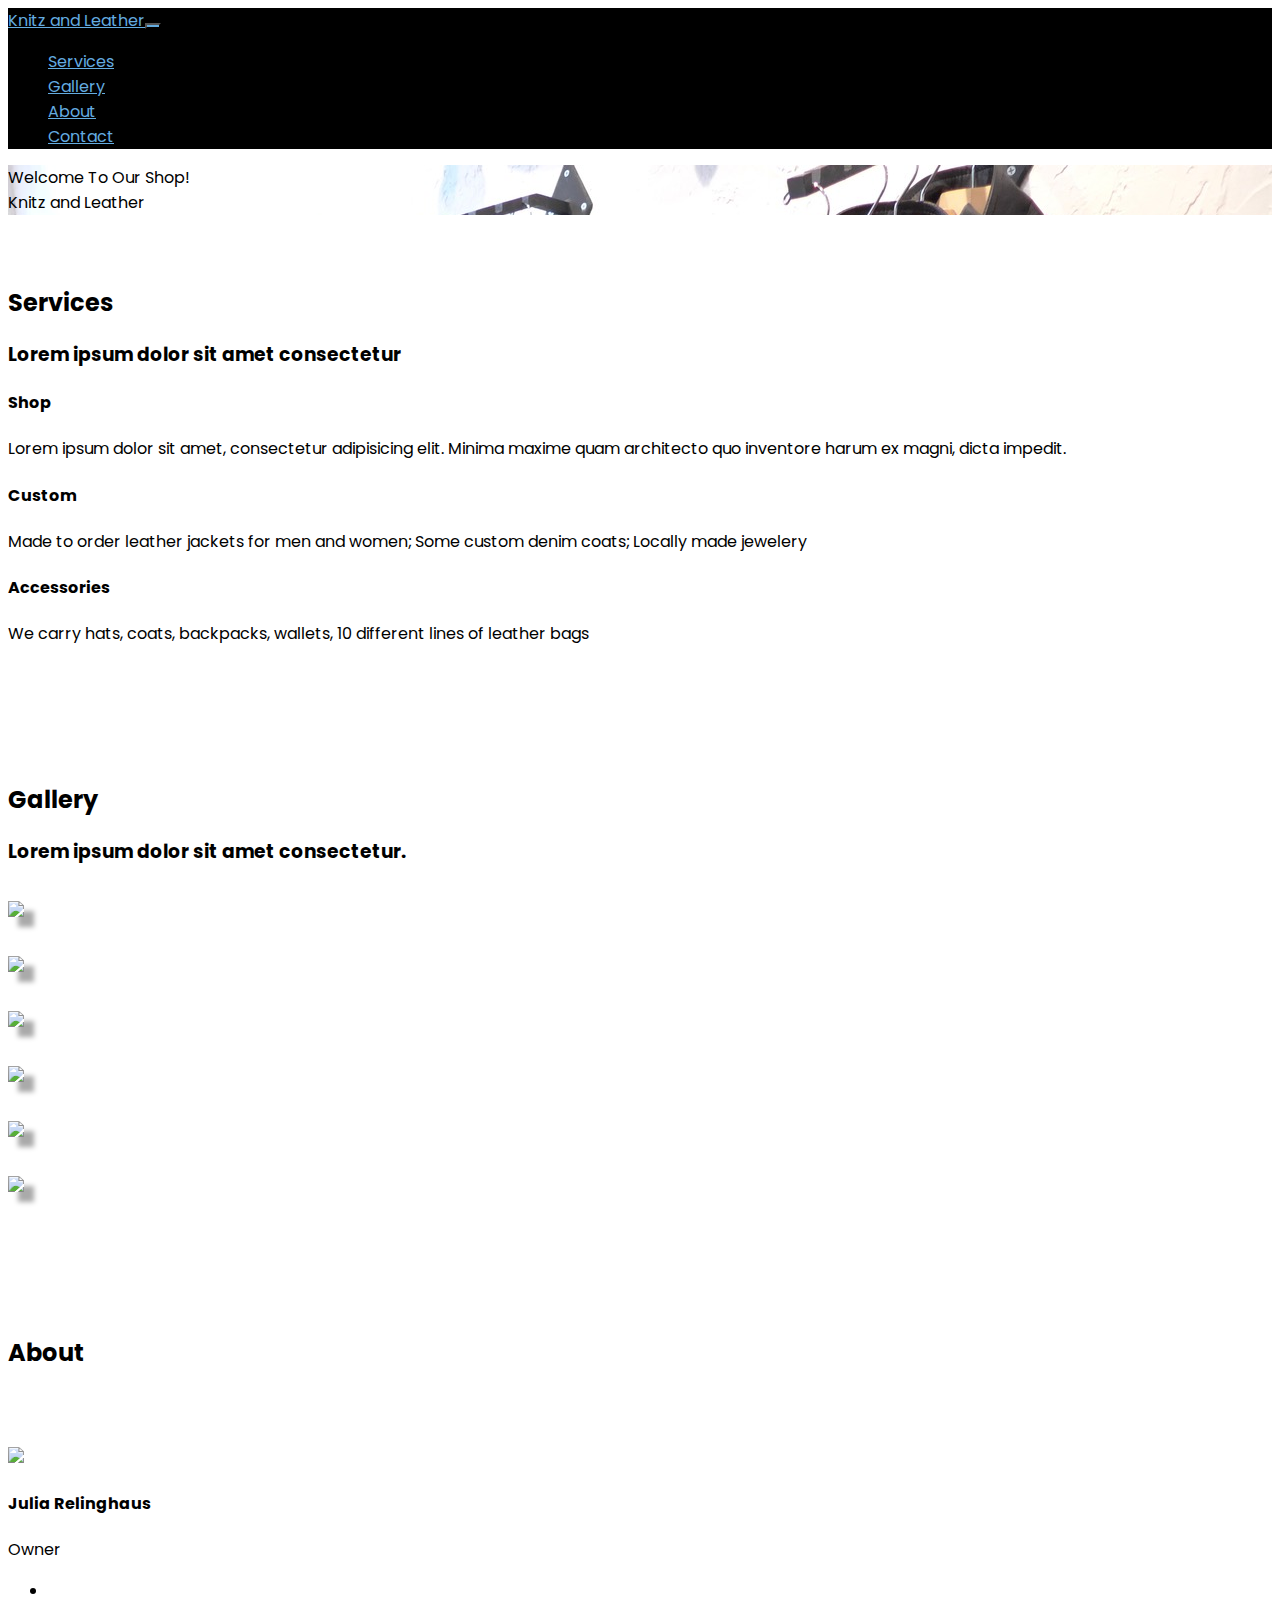
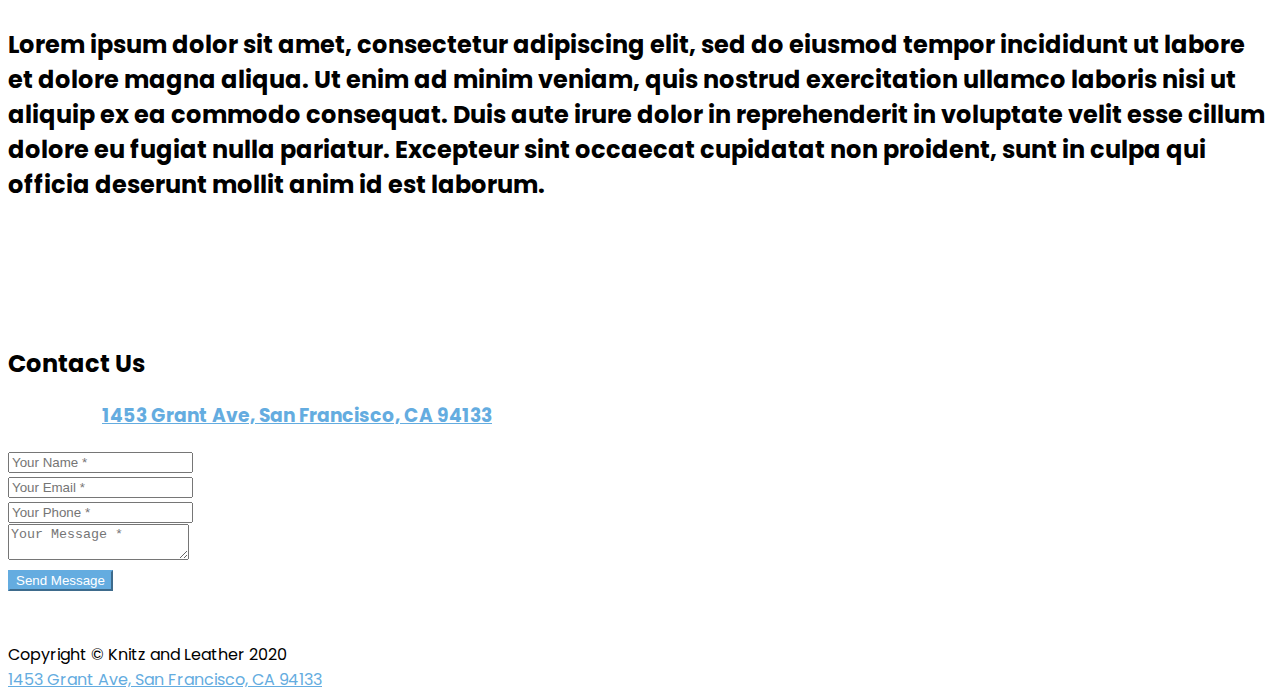
==== docs/index.html @ 7a56f204 "add margin to bottom of about section title" ====
<!DOCTYPE html>
<html>

    <head>
        <meta charset="utf-8">
        <meta name="viewport" content="width=device-width, initial-scale=1.0, shrink-to-fit=no">
        <title>Knitz and Leather</title>
        <meta name="description" content="We carry leather jackets for both men and women that are made locally. We also provide custom made
        leather jackets with a unique flare to fit your personality. Accessorize your outfit with our one of a kind knits,
        designer leather bags, jewelry pieces, and stylish clothing choices.">
        <link rel="stylesheet" href="assets/bootstrap/css/bootstrap.min.css">
        <link rel="stylesheet" href="https://fonts.googleapis.com/css?family=Montserrat:400,700">
        <link rel="stylesheet" href="https://fonts.googleapis.com/css?family=Kaushan+Script">
        <link rel="stylesheet" href="https://fonts.googleapis.com/css?family=Droid+Serif:400,700,400italic,700italic">
        <link rel="stylesheet" href="https://fonts.googleapis.com/css?family=Roboto+Slab:400,100,300,700">
        <link href="https://fonts.googleapis.com/css2?family=Poppins&display=swap" rel="stylesheet">
        <link rel="stylesheet" href="assets/fonts/font-awesome.min.css">
        <link rel="preconnect" href="https://app.snipcart.com">
        <link rel="preconnect" href="https://cdn.snipcart.com">
        <link rel="stylesheet" href="https://cdn.snipcart.com/themes/v3.0.17/default/snipcart.css" />
        <link rel="stylesheet" type="text/css" href="assets/css/style.css">
    </head>

    <body id="page-top">
        <nav class="navbar navbar-dark navbar-expand-lg fixed-top bg-dark" id="mainNav">
            <div class="container"><a class="navbar-brand" href="#page-top">Knitz and Leather</a><button data-toggle="collapse" data-target="#navbarResponsive" class="navbar-toggler navbar-toggler-right" type="button" data-toogle="collapse" aria-controls="navbarResponsive" aria-expanded="false"
                                                                                                                                                                                                                                                                                  aria-label="Toggle navigation"><i class="fa fa-bars"></i></button>
                <div class="collapse navbar-collapse" id="navbarResponsive">
                    <ul class="nav navbar-nav ml-auto text-uppercase">
                        <li class="nav-item" role="presentation"><a class="nav-link js-scroll-trigger" href="#services">Services</a></li>
                        <li class="nav-item" role="presentation"><a class="nav-link js-scroll-trigger" href="#gallery">Gallery</a></li>
                        <li class="nav-item" role="presentation"><a class="nav-link js-scroll-trigger" href="#about">About</a></li>
                        <li class="nav-item" role="presentation"><a class="nav-link js-scroll-trigger" href="#contact">Contact</a></li>
                    </ul>
                </div>
            </div>
        </nav>
        <header class="masthead" style="background-image:url('assets/img/header-bg.jpeg');">
            <div class="container">
                <div class="intro-text">
                    <div class="intro-lead-in"><span>Welcome To Our Shop!</span></div>
                    <div class="intro-heading text-uppercase"><span>Knitz and Leather</span></div>
                </div>
        </header>
        <section id="services">
            <div class="container">
                <div class="row">
                    <div class="col-lg-12 text-center">
                        <h2 class="text-uppercase section-heading">Services</h2>
                        <h3 class="text-muted section-subheading">Lorem ipsum dolor sit amet consectetur</h3>
                    </div>
                </div>
                <div class="row text-center">
                    <div class="col-md-4"><span class="fa-stack fa-4x"><i class="fa fa-circle fa-stack-2x text-primary"></i><i class="fa fa-shopping-cart fa-stack-1x fa-inverse"></i></span>
                        <h4 class="section-heading">Shop</h4>
                        <p class="text-muted">Lorem ipsum dolor sit amet, consectetur adipisicing elit. Minima maxime quam architecto quo inventore harum ex magni, dicta impedit.</p>
                    </div>
                    <div class="col-md-4"><span class="fa-stack fa-4x"><i class="fa fa-circle fa-stack-2x text-primary"></i><i class="fa fa-shopping-bag fa-stack-1x fa-inverse"></i></span>
                        <h4 class="section-heading">Custom</h4>
                        <p class="text-muted">Made to order leather jackets for men and women; Some custom denim coats; Locally made jewelery</p>
                    </div>
                    <div class="col-md-4"><span class="fa-stack fa-4x"><i class="fa fa-circle fa-stack-2x text-primary"></i><i class="fa fa-tags fa-stack-1x fa-inverse"></i></span>
                        <h4 class="section-heading">Accessories</h4>
                        <p class="text-muted">We carry hats, coats, backpacks, wallets, 10 different lines of leather bags</p>
                    </div>
                </div>
            </div>
        </section>
        <section id="gallery" class="bg-light">
            <div class="container">
                <div class="row">
                    <div class="col-lg-12 text-center">
                        <h2 class="text-uppercase section-heading">Gallery</h2>
                        <h3 class="section-subheading text-muted">Lorem ipsum dolor sit amet consectetur.</h3>
                    </div>
                </div>
                <div class="row">
                    <div class="col-sm-6 col-md-4 portfolio-item">
                        <img class="img-fluid" id="img-fluid" src="assets/img/portfolio/IMG_0991.jpeg">
                        <button 
                            class="btn add-to-cart-btn snipcart-add-item"
                            id="add-to-cart-btn"
                            data-item-id="card-holder"
                            data-item-price="27.00"
                            data-item-url="/"
                            data-item-description="Genuine leather business card holders with snap button closure and RFID blocking lining. Exterior back slip pocket. Dimensions: 4 x 2.5 x 0.5 in"
                            data-item-image="./assets/img/portfolio/IMG_0991.jpeg"
                            data-item-name="Leather Business Card Holder"
                            data-item-custom1-name="Color"
                            data-item-custom1-options="White|Black|Red|Green|Blue|Pink|Purple|Orange|Yellow|Gold">
                            Add to Cart
                        </button>
                    </div>
                    <div class="col-sm-6 col-md-4 portfolio-item">
                        <img class="img-fluid" src="assets/img/portfolio/1203952.jpg">
                    </div>
                    <div class="col-sm-6 col-md-4 portfolio-item">
                        <img class="img-fluid" src="assets/img/portfolio/1023986.jpg">
                    </div>
                    <div class="col-sm-6 col-md-4 portfolio-item">
                        <img class="img-fluid" src="assets/img/portfolio/013298.jpg">
                    </div>
                    <div class="col-sm-6 col-md-4 portfolio-item">
                        <img class="img-fluid" src="assets/img/portfolio/012936.jpg">
                    </div>
                    <div class="col-sm-6 col-md-4 portfolio-item">
                        <img class="img-fluid" src="assets/img/portfolio/102395.jpg">
                    </div>
                </div>
            </div>
        </section>
        <section id="about">
            <div class="container">
                <div class="col-lg-12 text-center">
                    <h2 class="text-uppercase" style="margin-bottom:75px">About</h2>
                </div>
                <div class="row">
                    <div class="col-sm-6" style="margin: 0 auto">
                        <div class="team-member"><img class="rounded-circle mx-auto" src="assets/img/team/julia.jpeg">
                            <h4>Julia Relinghaus</h4>
                            <p class="text-muted">Owner</p>
                            <ul class="list-inline social-buttons">
                                <li class="list-inline-item"><a href="https://www.linkedin.com/in/julia-relinghaus-62945127" target="_blank"><i class="fa fa-linkedin"></i></a></li>
                            </ul>
                        </div>
                    </div>
                    <div class="col-sm-6">
                        <div class="col-lg-12 text-center">
                            <h3 class="text-muted section-subheading about-content">Lorem ipsum dolor sit amet, consectetur adipiscing elit, sed do eiusmod tempor incididunt ut labore et dolore magna aliqua. Ut enim ad minim veniam, quis nostrud exercitation ullamco laboris nisi ut aliquip ex ea commodo consequat. Duis aute irure dolor in reprehenderit in voluptate velit esse cillum dolore eu fugiat nulla pariatur. Excepteur sint occaecat cupidatat non proident, sunt in culpa qui officia deserunt mollit anim id est laborum.</h3>
                        </div>
                    </div>
                </div>
            </div>
        </section>
        <section id="contact" style="background-image:url('assets/img/map-image.png');">
            <div class="container">
                <div class="row">
                    <div class="col-lg-12 text-center">
                        <h2 class="text-uppercase section-heading">Contact Us</h2>
                        <h3 class="section-subheading text-muted" style="color: white !important;"><b>Address:</b> <a href="https://www.google.com/maps/dir//1453+Grant+Ave,+San+Francisco,+CA+94133/@37.8003683,-122.4098619,17z/data=!4m9!4m8!1m0!1m5!1m1!1s0x808580f14f6ac537:0x7c978b16c83fb9af!2m2!1d-122.4076732!2d37.8003641!3e0" target="_blank">1453 Grant Ave, San Francisco, CA 94133</a></h3>
                    </div>
                </div>
                <div class="row">
                    <div class="col-lg-12">
                        <form id="contactForm" name="contactForm" novalidate="novalidate">
                            <div class="form-row">
                                <div class="col col-md-6">
                                    <div class="form-group"><input class="form-control" type="text" id="name" placeholder="Your Name *" required=""><small class="form-text text-danger flex-grow-1 help-block lead"></small></div>
                                    <div class="form-group"><input class="form-control" type="email" id="email" placeholder="Your Email *" required=""><small class="form-text text-danger help-block lead"></small></div>
                                    <div class="form-group"><input class="form-control" type="tel" placeholder="Your Phone *" required=""><small class="form-text text-danger help-block lead"></small></div>
                                </div>
                                <div class="col-md-6">
                                    <div class="form-group"><textarea class="form-control" id="message" placeholder="Your Message *" required=""></textarea><small class="form-text text-danger help-block lead"></small></div>
                                </div>
                                <div class="col">
                                    <div class="clearfix"></div>
                                </div>
                                <div class="col-lg-12 text-center">
                                    <div id="success"></div><button class="btn btn-primary btn-xl text-uppercase" id="sendMessageButton" type="submit">Send Message</button></div>
                            </div>
                        </form>
                    </div>
                </div>
            </div>
        </section>
        <footer>
            <div class="container">
                <div class="col-md-4" style="margin: 0 auto"><span class="copyright">Copyright&nbsp;© Knitz and Leather 2020 <br> <a href="https://www.google.com/maps/dir//1453+Grant+Ave,+San+Francisco,+CA+94133/@37.8003683,-122.4098619,17z/data=!4m9!4m8!1m0!1m5!1m1!1s0x808580f14f6ac537:0x7c978b16c83fb9af!2m2!1d-122.4076732!2d37.8003641!3e0" target="_blank">1453 Grant Ave, San Francisco, CA 94133</a></span></div>
            </div>
        </footer>
        <script>
            var btn = document.getElementById('add-to-cart-btn');
            var img = document.getElementById('img-fluid');

            btn.onmouseover = function(e) {
                img.style.opacity = '0.5';
            }
            btn.onmouseout = function(d) {
                img.style.opacity = '1';
            }
            img.onmouseover = function(e) {
                img.style.opacity = '0.5';
            }
            img.onmouseout = function(e) {
                img.style.opacity = '1';
            }
        </script>
        <script src="assets/js/jquery.min.js"></script>
        <script src="assets/bootstrap/js/bootstrap.min.js"></script>
        <script src="https://cdnjs.cloudflare.com/ajax/libs/jquery-easing/1.4.1/jquery.easing.min.js"></script>
        <script src="assets/js/agency.js"></script>

        <div hidden id="snipcart" data-api-key="MjA4MzViN2UtNzg0NS00YmExLTlmMzgtNWJlMDFiZjgzMjM0NjM3Mjk4MzU3ODkyMTAxODIw"></div>
        <script src="https://cdn.snipcart.com/themes/v3.0.17/default/snipcart.js"></script>
    </body>

</html>
---- docs/assets/css/style.css ----
html, body {
    font-family: 'Poppins', sans-serif !important;
}

a {
    color: #64ace0;
}

a:hover {
    color: #64ace0;
}

h1, h2, h3, h4, h5, h6, h1 a, h2 a, h3 a, h4 a, h5 a, h6 a, span {
    font-family: 'Poppins', sans-serif !important;
}

section {
    padding: 50px 0 !important;
}

.navbar {
    background-color: black !important;
}

.navbar-brand {
    font-family: 'Poppins', sans-serif !important;
    color: #64ace0 !important;
}

.navbar-toggler {
    background-color: #64ace0 !important;
}

.nav-link:hover {
    color: #64ace0 !important;
}

.navbar-dark .navbar-nav .active > .nav-link, .navbar-dark .navbar-nav .nav-link.active, .navbar-dark .navbar-nav .nav-link.show, .navbar-dark .navbar-nav .show > .nav-link {
    color: #64ace0 !important;
}

.text-primary  {
    color: #64ace0 !important;
}

.btn {
    background-color: #64ace0 !important;
    border-color: #64ace0 !important;
    color: white !important;
}

.btn:hover {
    background-color: #64ace0 !important;
    border-color: #64ace0 !important;
    color: white !important;
}

.btn:active {
    background-color: #64ace0 !important;
    border-color: #64ace0 !important;
}

.img-fluid {
    margin: 1rem 0 !important;
    box-shadow: 10px 10px 5px #aaaaaa;
}

.img-fluid:hover {
    opacity: 0.5;
}

.portfolio-item button {
    display: none;
    position: absolute;
    top: 50%;
    left: 50%;
    transform: translate(-50%, -50%);
    -ms-transform: translate(-50%, -50%);
    background-color: #555;
    color: white;
    font-size: 16px;
    padding: 12px 24px;
    border: none;
    cursor: pointer;
    border-radius: 5px;
}

.portfolio-item button:hover ~ .img-fluid {
    opacity: 0.5;
}

.img-fluid:hover ~ .add-to-cart-btn, .add-to-cart-btn:hover {
    display: inline-block;
}

.timeline-image {
    background-color: #64ace0 !important;
    border-color: #64ace0 !important;
}

.about-content {
    font-size: 1.5rem !important;
    font-style: normal !important;
}

.team-member {
    margin-bottom: 0 !important;
}

ul.social-buttons li a:active, ul.social-buttons li a:focus, ul.social-buttons li a:hover {
    background-color: #64ace0 !important;
}

::-webkit-scrollbar {
    width: 10px;
}

::-webkit-scrollbar-track {
    background: #f1f1f1;
}

::-webkit-scrollbar-thumb {
    background: #64ace0;
}

::-webkit-scrollbar-thumb:hover {
    background: #64ace0;
}

::selection {
    background-color: #64ace0 !important;
}
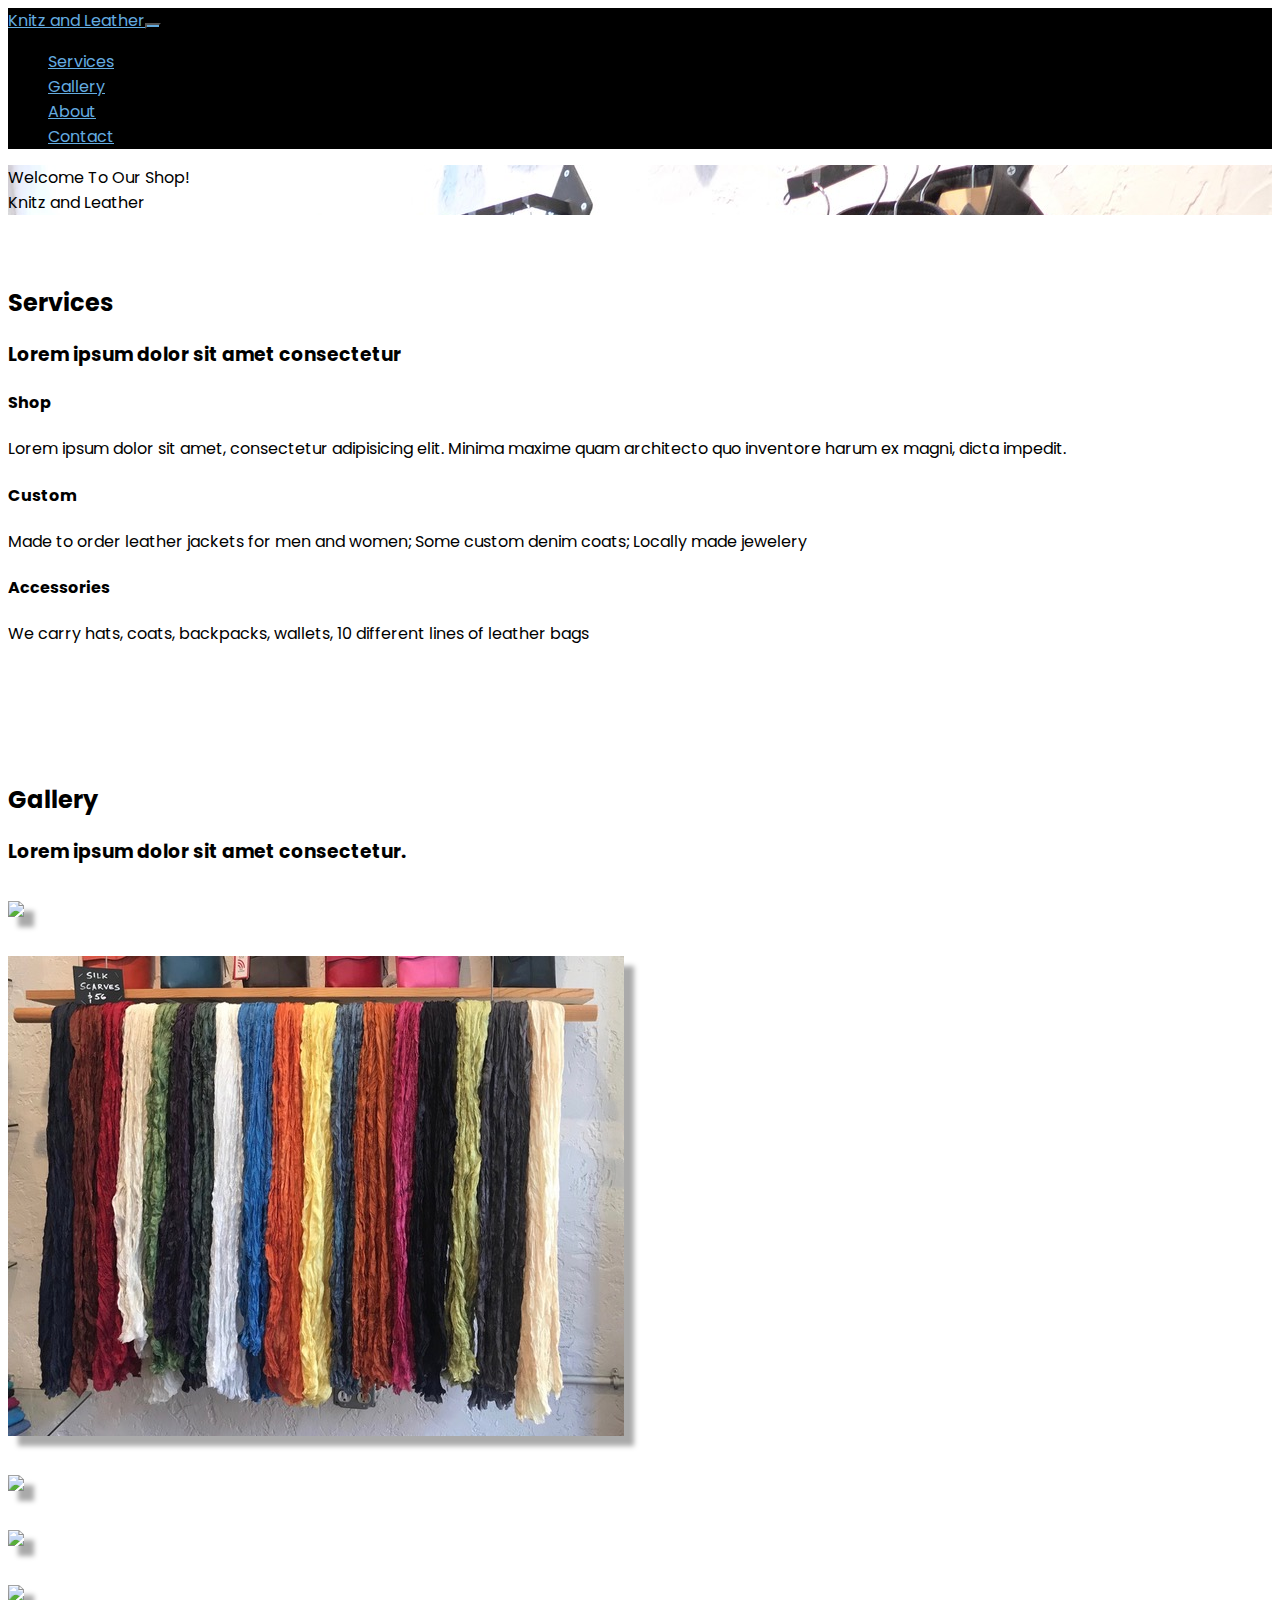
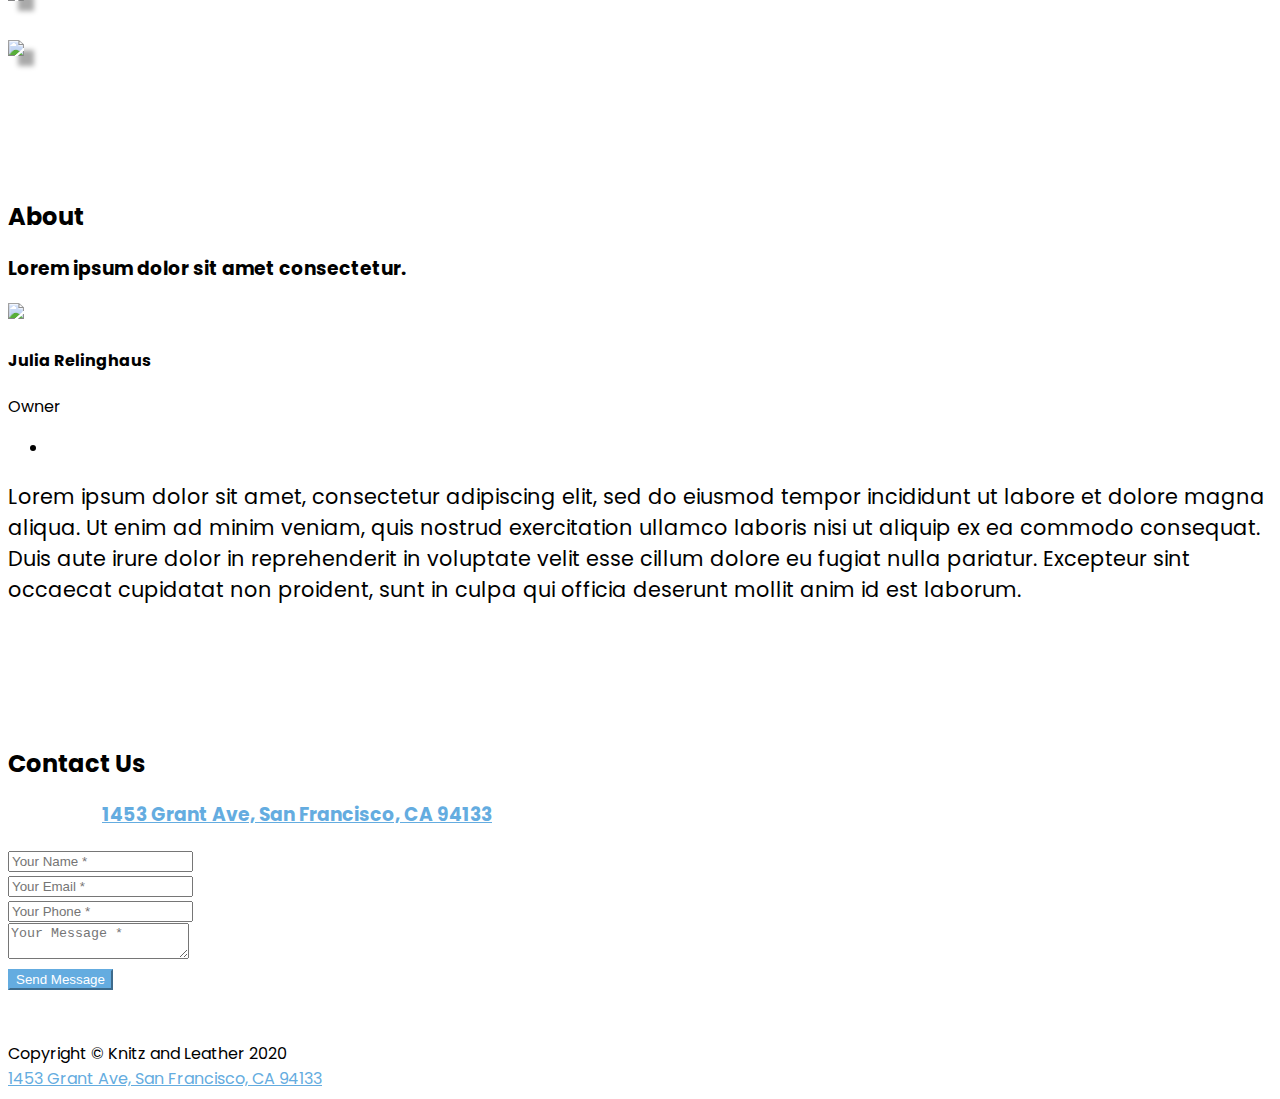
==== commit 73700697: "customize snipcart item" ====
--- a/docs/index.html
+++ b/docs/index.html
@@ -92,7 +92,20 @@
                         </button>
                     </div>
                     <div class="col-sm-6 col-md-4 portfolio-item">
-                        <img class="img-fluid" src="assets/img/portfolio/1203952.jpg">
+                        <img class="img-fluid" id="img-fluid" src="assets/img/portfolio/IMG_1122.jpeg">
+                        <button 
+                            class="btn add-to-cart-btn snipcart-add-item"
+                            id="add-to-cart-btn"
+                            data-item-id="scarf"
+                            data-item-price="56.00"
+                            data-item-url="/"
+                            data-item-description=""
+                            data-item-image="./assets/img/portfolio/IMG_1122.jpeg"
+                            data-item-name="Hand Dyed Silk Scarves"
+                            data-item-custom1-name="Color"
+                            data-item-custom1-options="White|Black|Red|Green|Blue|Pink|Purple|Orange|Yellow">
+                            Add to Cart
+                        </button>
                     </div>
                     <div class="col-sm-6 col-md-4 portfolio-item">
                         <img class="img-fluid" src="assets/img/portfolio/1023986.jpg">
@@ -112,7 +125,8 @@
         <section id="about">
             <div class="container">
                 <div class="col-lg-12 text-center">
-                    <h2 class="text-uppercase" style="margin-bottom:75px">About</h2>
+                    <h2 class="text-uppercase section-heading">About</h2>
+                    <h3 class="section-subheading text-muted">Lorem ipsum dolor sit amet consectetur.</h3>
                 </div>
                 <div class="row">
                     <div class="col-sm-6" style="margin: 0 auto">
@@ -126,7 +140,7 @@
                     </div>
                     <div class="col-sm-6">
                         <div class="col-lg-12 text-center">
-                            <h3 class="text-muted section-subheading about-content">Lorem ipsum dolor sit amet, consectetur adipiscing elit, sed do eiusmod tempor incididunt ut labore et dolore magna aliqua. Ut enim ad minim veniam, quis nostrud exercitation ullamco laboris nisi ut aliquip ex ea commodo consequat. Duis aute irure dolor in reprehenderit in voluptate velit esse cillum dolore eu fugiat nulla pariatur. Excepteur sint occaecat cupidatat non proident, sunt in culpa qui officia deserunt mollit anim id est laborum.</h3>
+                            <h3 class="about-content">Lorem ipsum dolor sit amet, consectetur adipiscing elit, sed do eiusmod tempor incididunt ut labore et dolore magna aliqua. Ut enim ad minim veniam, quis nostrud exercitation ullamco laboris nisi ut aliquip ex ea commodo consequat. Duis aute irure dolor in reprehenderit in voluptate velit esse cillum dolore eu fugiat nulla pariatur. Excepteur sint occaecat cupidatat non proident, sunt in culpa qui officia deserunt mollit anim id est laborum.</h3>
                         </div>
                     </div>
                 </div>
--- a/docs/assets/css/style.css
+++ b/docs/assets/css/style.css
@@ -99,12 +99,9 @@
 }
 
 .about-content {
-    font-size: 1.5rem !important;
-    font-style: normal !important;
-}
-
-.team-member {
-    margin-bottom: 0 !important;
+    font-size: 1.3rem;
+    font-style: normal;
+    font-weight: normal;
 }
 
 ul.social-buttons li a:active, ul.social-buttons li a:focus, ul.social-buttons li a:hover {
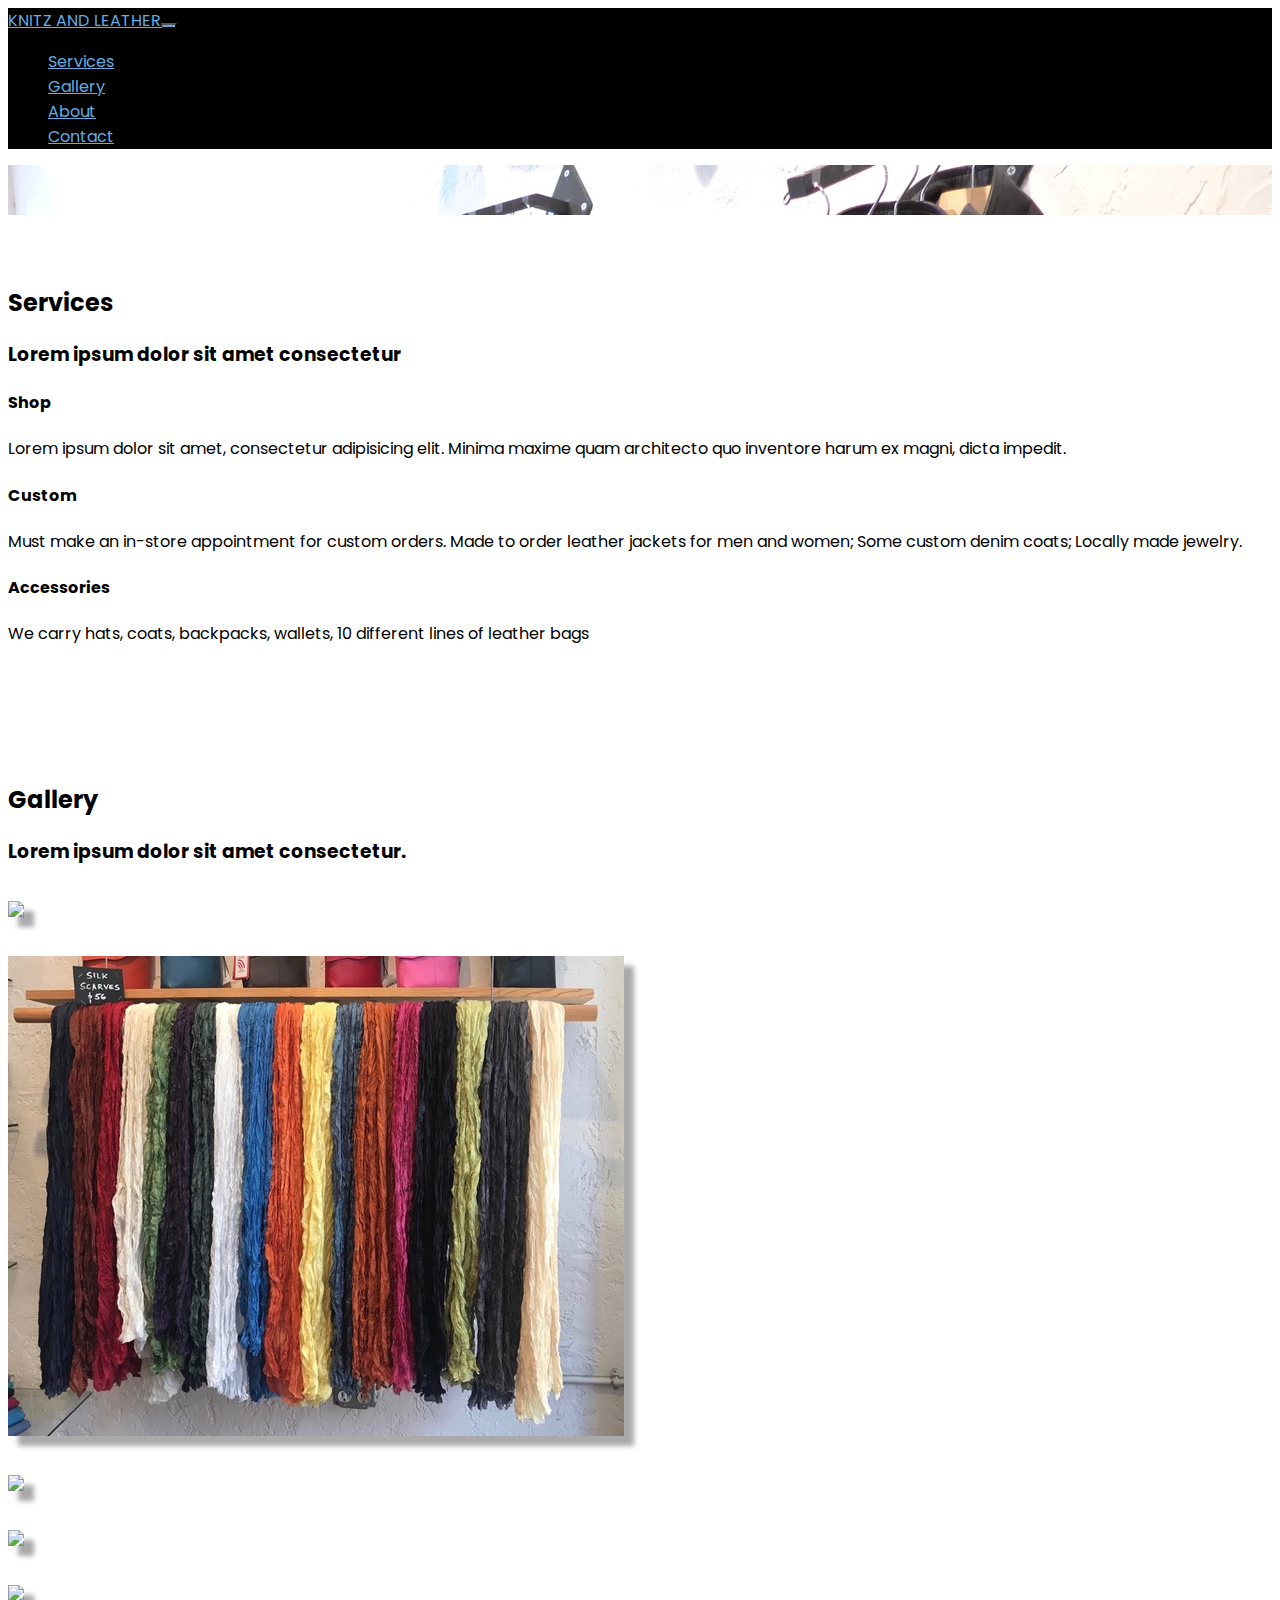
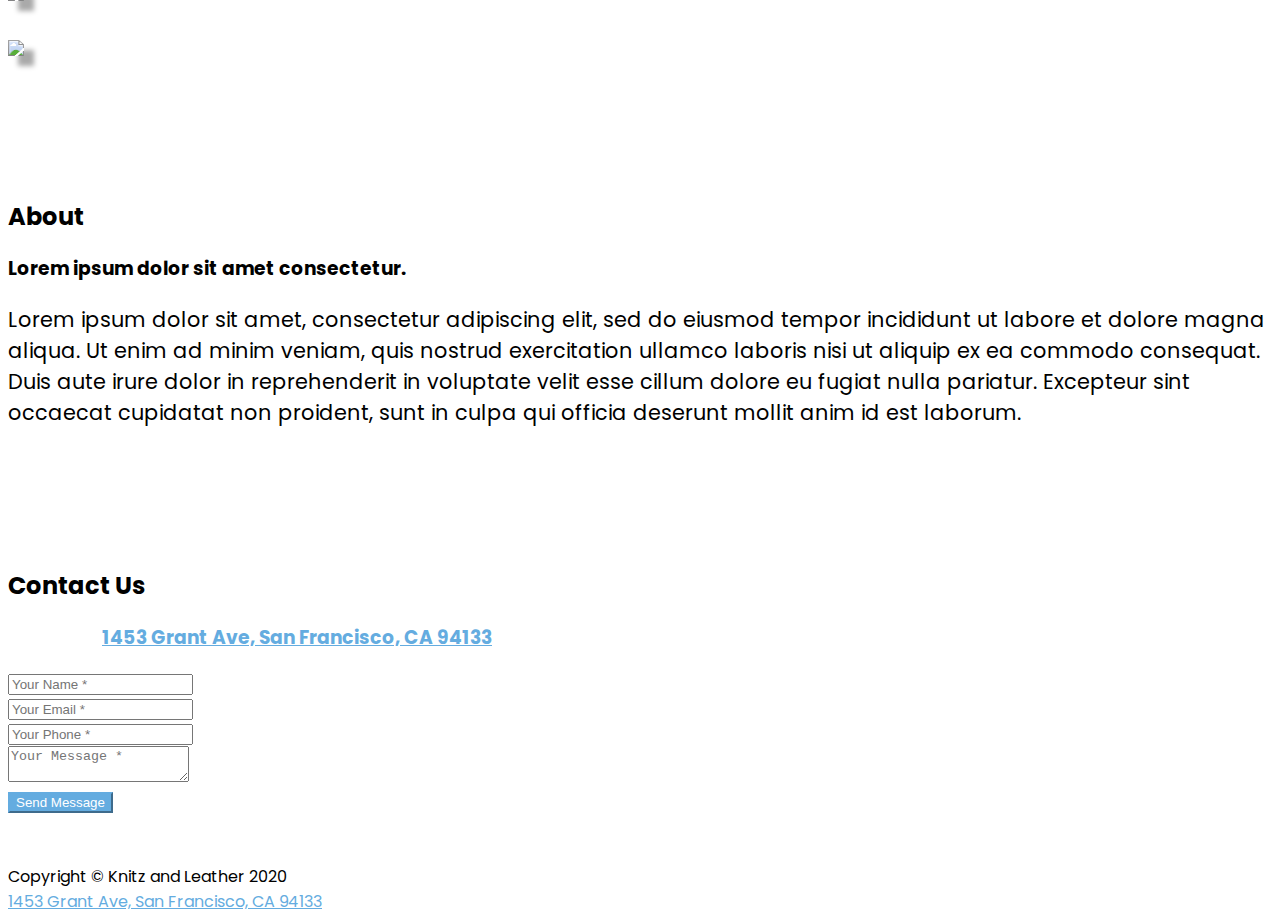
==== commit 70d67e87: "get rid of pictures from about" ====
--- a/docs/index.html
+++ b/docs/index.html
@@ -23,7 +23,7 @@
 
     <body id="page-top">
         <nav class="navbar navbar-dark navbar-expand-lg fixed-top bg-dark" id="mainNav">
-            <div class="container"><a class="navbar-brand" href="#page-top">Knitz and Leather</a><button data-toggle="collapse" data-target="#navbarResponsive" class="navbar-toggler navbar-toggler-right" type="button" data-toogle="collapse" aria-controls="navbarResponsive" aria-expanded="false"
+            <div class="container"><a class="navbar-brand" href="#page-top">KNITZ AND LEATHER</a><button data-toggle="collapse" data-target="#navbarResponsive" class="navbar-toggler navbar-toggler-right" type="button" data-toogle="collapse" aria-controls="navbarResponsive" aria-expanded="false"
                                                                                                                                                                                                                                                                                   aria-label="Toggle navigation"><i class="fa fa-bars"></i></button>
                 <div class="collapse navbar-collapse" id="navbarResponsive">
                     <ul class="nav navbar-nav ml-auto text-uppercase">
@@ -38,8 +38,8 @@
         <header class="masthead" style="background-image:url('assets/img/header-bg.jpeg');">
             <div class="container">
                 <div class="intro-text">
-                    <div class="intro-lead-in"><span>Welcome To Our Shop!</span></div>
-                    <div class="intro-heading text-uppercase"><span>Knitz and Leather</span></div>
+                    <div style="opacity: 0;" class="intro-lead-in"><span>Welcome To Our Shop!</span></div>
+                    <div style="opacity: 0;" class="intro-heading text-uppercase"><span>Knitz and Leather</span></div>
                 </div>
         </header>
         <section id="services">
@@ -57,7 +57,7 @@
                     </div>
                     <div class="col-md-4"><span class="fa-stack fa-4x"><i class="fa fa-circle fa-stack-2x text-primary"></i><i class="fa fa-shopping-bag fa-stack-1x fa-inverse"></i></span>
                         <h4 class="section-heading">Custom</h4>
-                        <p class="text-muted">Made to order leather jackets for men and women; Some custom denim coats; Locally made jewelery</p>
+                        <p class="text-muted">Must make an in-store appointment for custom orders. Made to order leather jackets for men and women; Some custom denim coats; Locally made jewelry.</p>
                     </div>
                     <div class="col-md-4"><span class="fa-stack fa-4x"><i class="fa fa-circle fa-stack-2x text-primary"></i><i class="fa fa-tags fa-stack-1x fa-inverse"></i></span>
                         <h4 class="section-heading">Accessories</h4>
@@ -128,20 +128,9 @@
                     <h2 class="text-uppercase section-heading">About</h2>
                     <h3 class="section-subheading text-muted">Lorem ipsum dolor sit amet consectetur.</h3>
                 </div>
-                <div class="row">
-                    <div class="col-sm-6" style="margin: 0 auto">
-                        <div class="team-member"><img class="rounded-circle mx-auto" src="assets/img/team/julia.jpeg">
-                            <h4>Julia Relinghaus</h4>
-                            <p class="text-muted">Owner</p>
-                            <ul class="list-inline social-buttons">
-                                <li class="list-inline-item"><a href="https://www.linkedin.com/in/julia-relinghaus-62945127" target="_blank"><i class="fa fa-linkedin"></i></a></li>
-                            </ul>
-                        </div>
-                    </div>
-                    <div class="col-sm-6">
-                        <div class="col-lg-12 text-center">
-                            <h3 class="about-content">Lorem ipsum dolor sit amet, consectetur adipiscing elit, sed do eiusmod tempor incididunt ut labore et dolore magna aliqua. Ut enim ad minim veniam, quis nostrud exercitation ullamco laboris nisi ut aliquip ex ea commodo consequat. Duis aute irure dolor in reprehenderit in voluptate velit esse cillum dolore eu fugiat nulla pariatur. Excepteur sint occaecat cupidatat non proident, sunt in culpa qui officia deserunt mollit anim id est laborum.</h3>
-                        </div>
+                <div class="container">
+                    <div class="col-lg-12 text-center">
+                        <h3 class="about-content">Lorem ipsum dolor sit amet, consectetur adipiscing elit, sed do eiusmod tempor incididunt ut labore et dolore magna aliqua. Ut enim ad minim veniam, quis nostrud exercitation ullamco laboris nisi ut aliquip ex ea commodo consequat. Duis aute irure dolor in reprehenderit in voluptate velit esse cillum dolore eu fugiat nulla pariatur. Excepteur sint occaecat cupidatat non proident, sunt in culpa qui officia deserunt mollit anim id est laborum.</h3>
                     </div>
                 </div>
             </div>
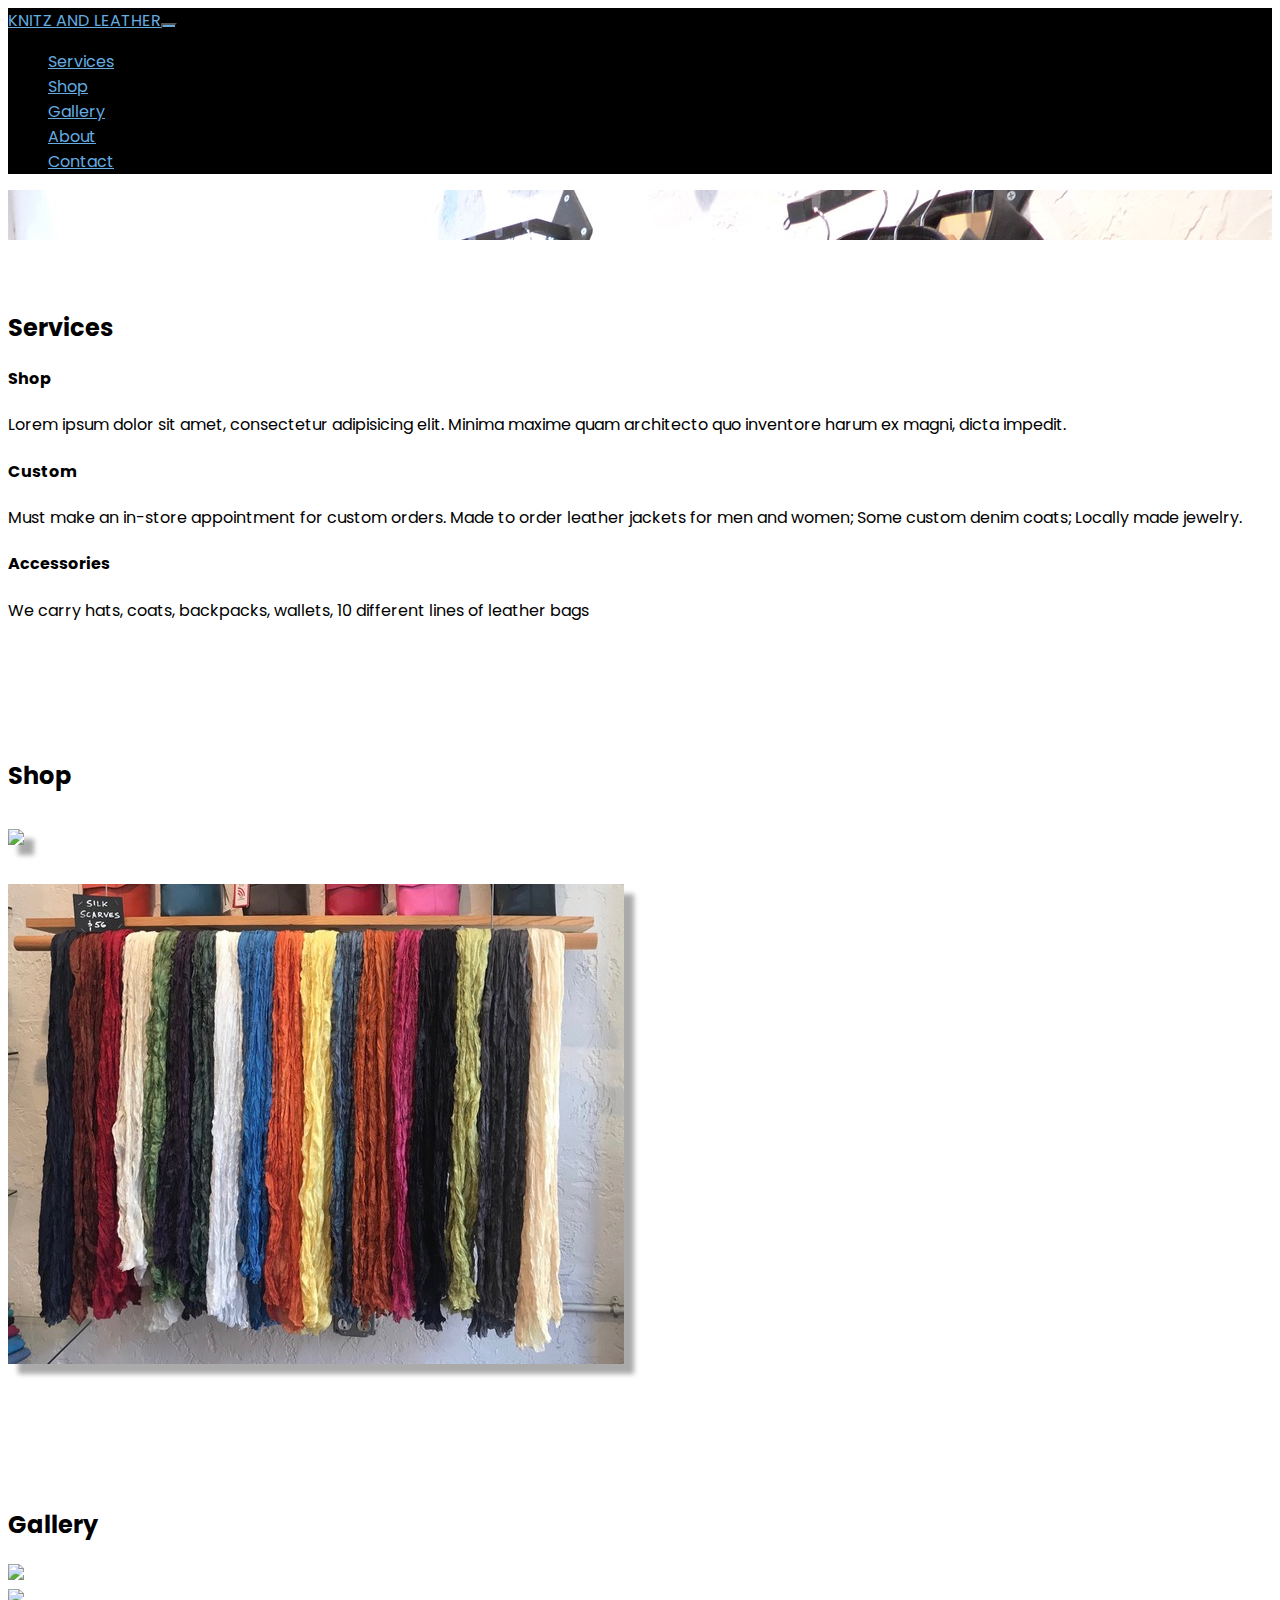
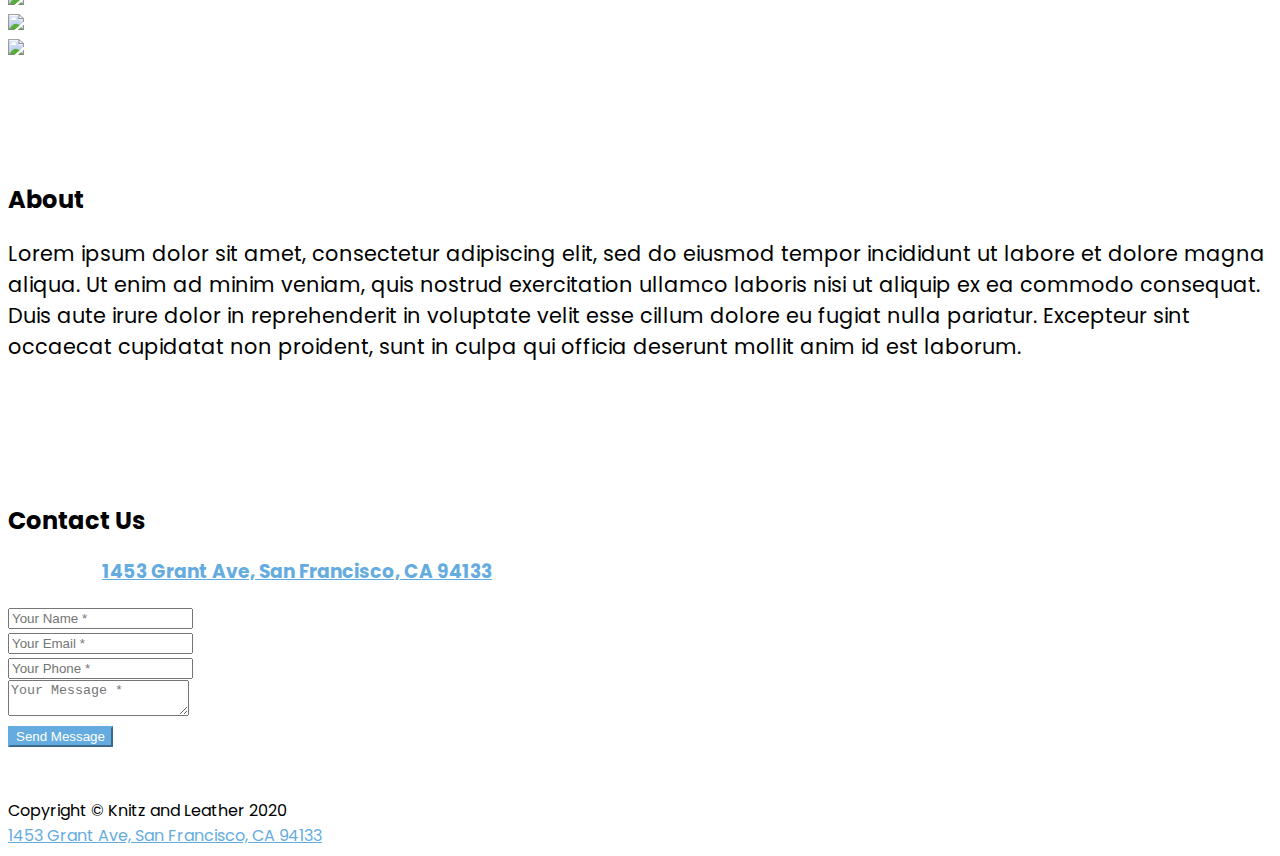
==== commit 5c9bb441: "add img fluid 2 class" ====
--- a/docs/index.html
+++ b/docs/index.html
@@ -28,6 +28,7 @@
                 <div class="collapse navbar-collapse" id="navbarResponsive">
                     <ul class="nav navbar-nav ml-auto text-uppercase">
                         <li class="nav-item" role="presentation"><a class="nav-link js-scroll-trigger" href="#services">Services</a></li>
+                        <li class="nav-item" role="presentation"><a class="nav-link js-scroll-trigger" href="#shop">Shop</a></li>
                         <li class="nav-item" role="presentation"><a class="nav-link js-scroll-trigger" href="#gallery">Gallery</a></li>
                         <li class="nav-item" role="presentation"><a class="nav-link js-scroll-trigger" href="#about">About</a></li>
                         <li class="nav-item" role="presentation"><a class="nav-link js-scroll-trigger" href="#contact">Contact</a></li>
@@ -47,7 +48,6 @@
                 <div class="row">
                     <div class="col-lg-12 text-center">
                         <h2 class="text-uppercase section-heading">Services</h2>
-                        <h3 class="text-muted section-subheading">Lorem ipsum dolor sit amet consectetur</h3>
                     </div>
                 </div>
                 <div class="row text-center">
@@ -66,12 +66,11 @@
                 </div>
             </div>
         </section>
-        <section id="gallery" class="bg-light">
-            <div class="container">
-                <div class="row">
-                    <div class="col-lg-12 text-center">
-                        <h2 class="text-uppercase section-heading">Gallery</h2>
-                        <h3 class="section-subheading text-muted">Lorem ipsum dolor sit amet consectetur.</h3>
+        <section id="shop" class="bg-light">
+            <div class="container">
+                <div class="row">
+                    <div class="col-lg-12 text-center">
+                        <h2 class="text-uppercase section-heading">Shop</h2>
                     </div>
                 </div>
                 <div class="row">
@@ -107,17 +106,28 @@
                             Add to Cart
                         </button>
                     </div>
-                    <div class="col-sm-6 col-md-4 portfolio-item">
-                        <img class="img-fluid" src="assets/img/portfolio/1023986.jpg">
-                    </div>
-                    <div class="col-sm-6 col-md-4 portfolio-item">
-                        <img class="img-fluid" src="assets/img/portfolio/013298.jpg">
-                    </div>
-                    <div class="col-sm-6 col-md-4 portfolio-item">
-                        <img class="img-fluid" src="assets/img/portfolio/012936.jpg">
-                    </div>
-                    <div class="col-sm-6 col-md-4 portfolio-item">
-                        <img class="img-fluid" src="assets/img/portfolio/102395.jpg">
+                </div>
+            </div>
+        </section>
+        <section id="gallery" class="bg-light">
+            <div class="container">
+                <div class="row">
+                    <div class="col-lg-12 text-center">
+                        <h2 class="text-uppercase section-heading">Gallery</h2>
+                    </div>
+                </div>
+                <div class="row">
+                    <div class="col-sm-6 col-md-4 portfolio-item">
+                        <img class="img-fluid-2" src="assets/img/portfolio/1023986.jpg">
+                    </div>
+                    <div class="col-sm-6 col-md-4 portfolio-item">
+                        <img class="img-fluid-2" src="assets/img/portfolio/013298.jpg">
+                    </div>
+                    <div class="col-sm-6 col-md-4 portfolio-item">
+                        <img class="img-fluid-2" src="assets/img/portfolio/012936.jpg">
+                    </div>
+                    <div class="col-sm-6 col-md-4 portfolio-item">
+                        <img class="img-fluid-2" src="assets/img/portfolio/102395.jpg">
                     </div>
                 </div>
             </div>
@@ -126,7 +136,6 @@
             <div class="container">
                 <div class="col-lg-12 text-center">
                     <h2 class="text-uppercase section-heading">About</h2>
-                    <h3 class="section-subheading text-muted">Lorem ipsum dolor sit amet consectetur.</h3>
                 </div>
                 <div class="container">
                     <div class="col-lg-12 text-center">
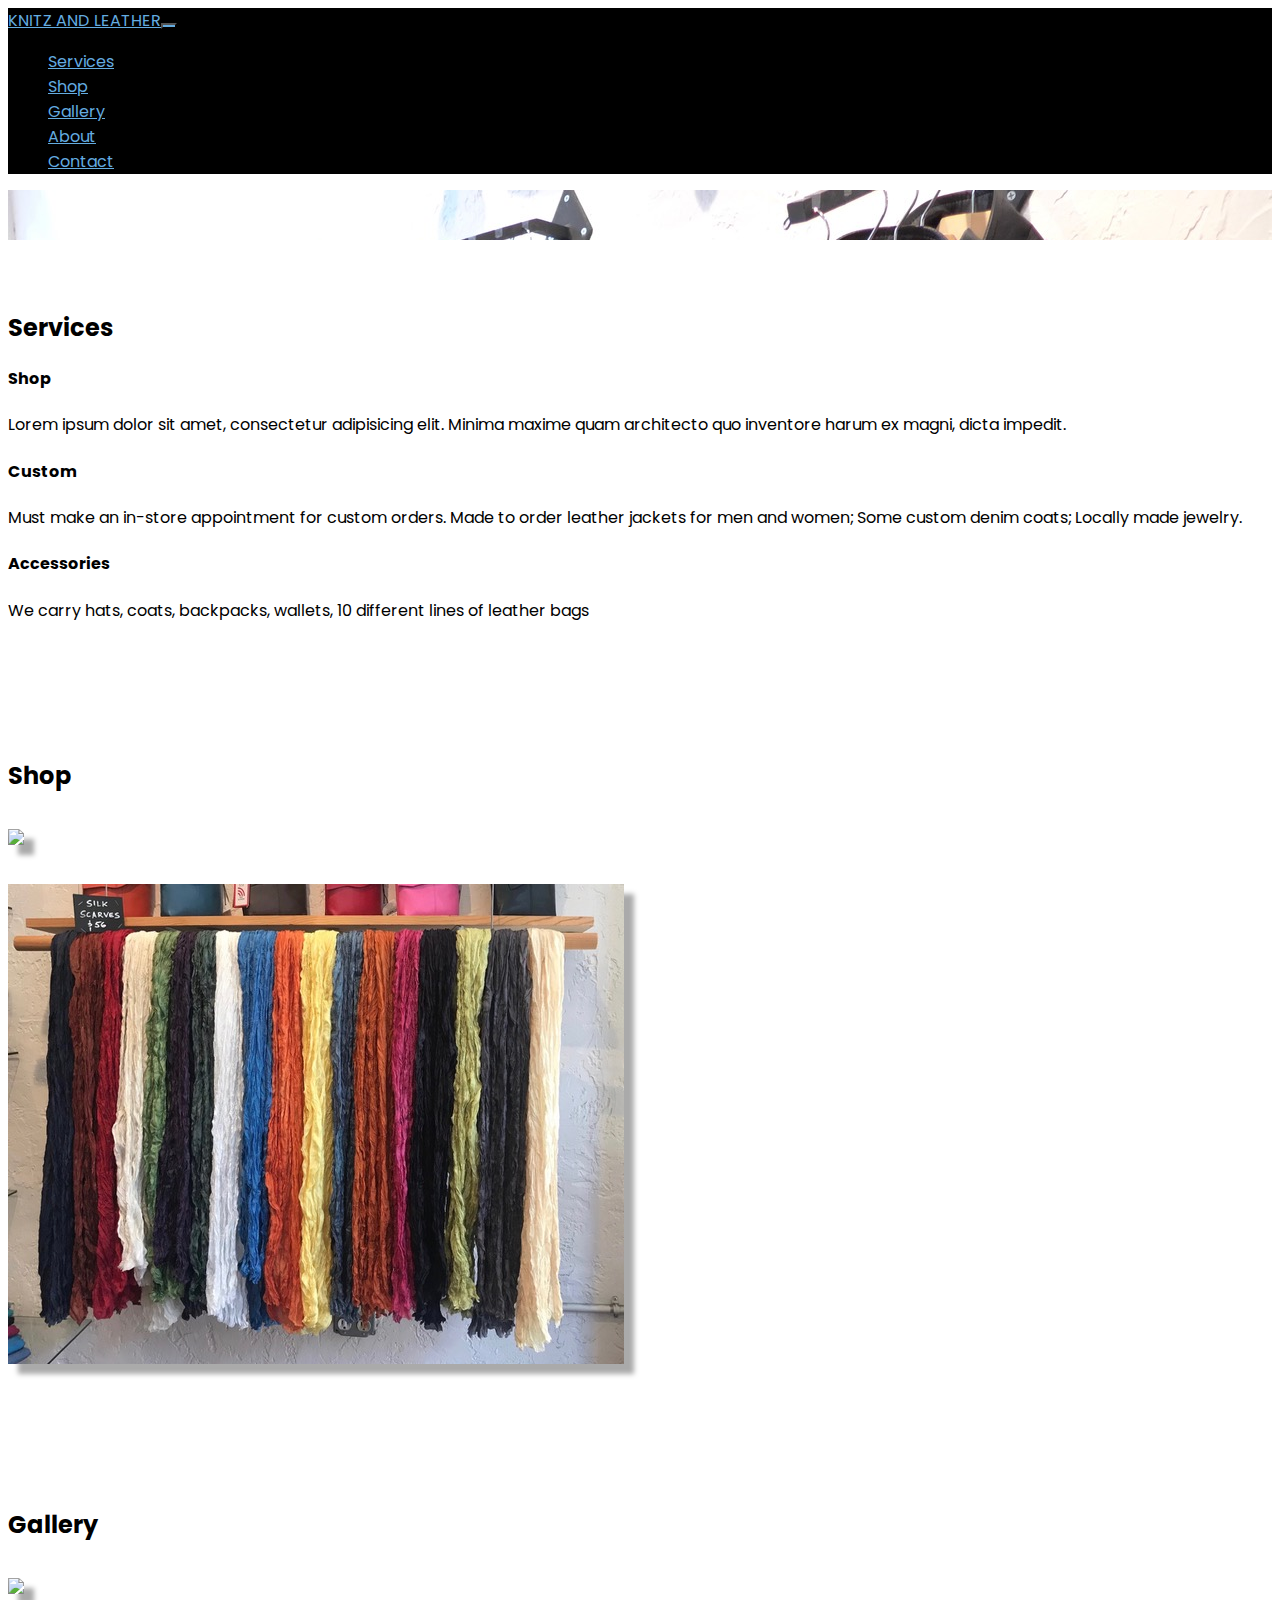
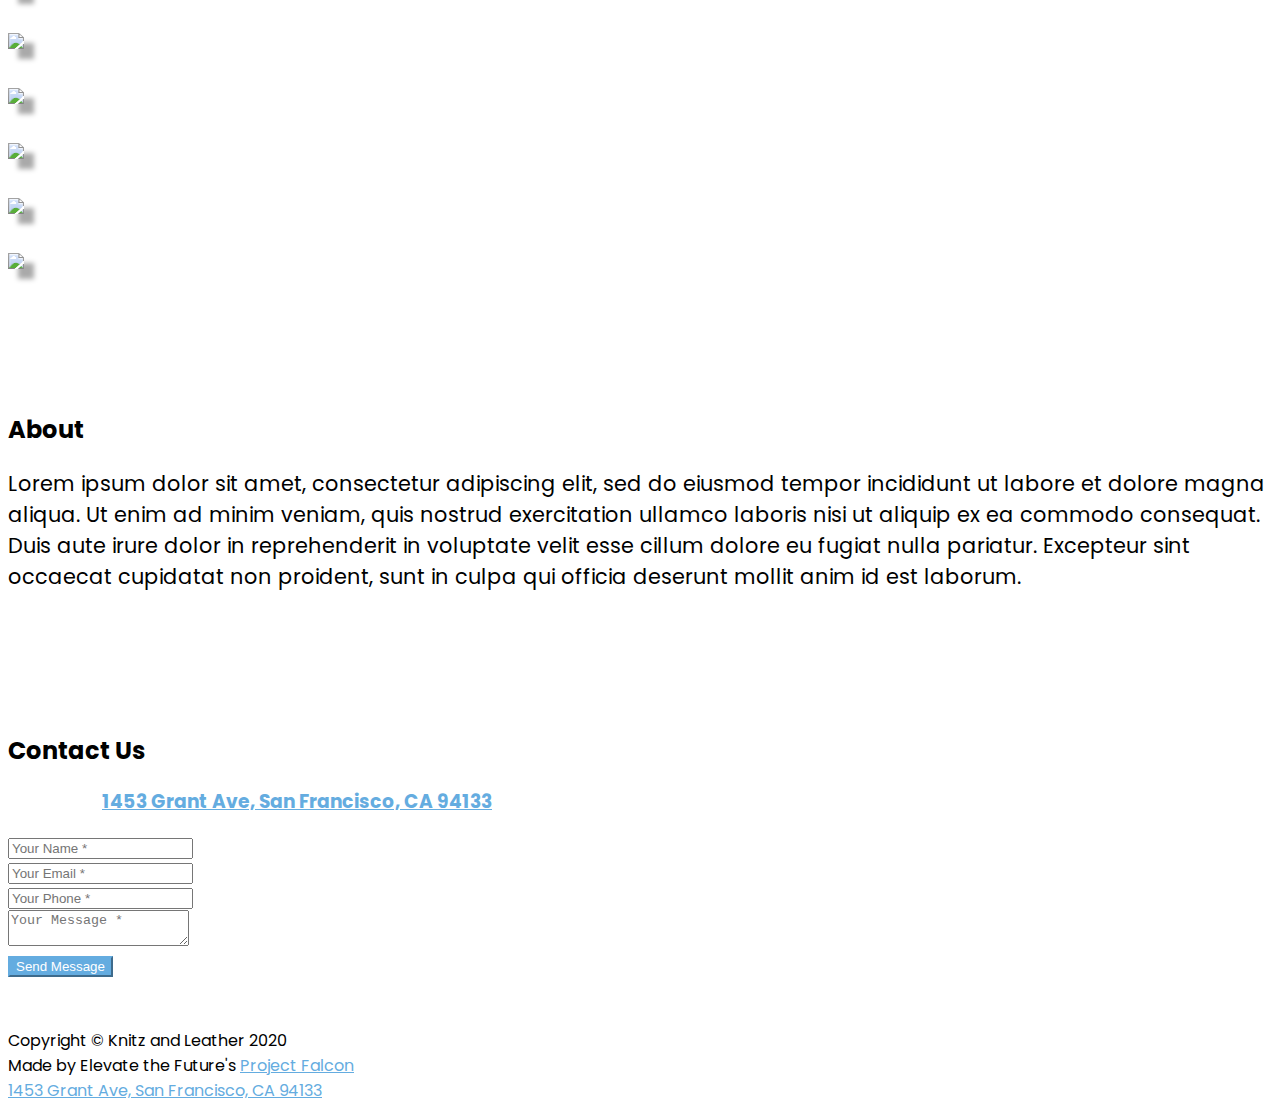
==== commit 4b5b6181: "Add falcon to footer" ====
--- a/docs/index.html
+++ b/docs/index.html
@@ -87,7 +87,7 @@
                             data-item-name="Leather Business Card Holder"
                             data-item-custom1-name="Color"
                             data-item-custom1-options="White|Black|Red|Green|Blue|Pink|Purple|Orange|Yellow|Gold">
-                            Add to Cart
+                            Buy Now
                         </button>
                     </div>
                     <div class="col-sm-6 col-md-4 portfolio-item">
@@ -103,7 +103,7 @@
                             data-item-name="Hand Dyed Silk Scarves"
                             data-item-custom1-name="Color"
                             data-item-custom1-options="White|Black|Red|Green|Blue|Pink|Purple|Orange|Yellow">
-                            Add to Cart
+                            Buy Now
                         </button>
                     </div>
                 </div>
@@ -118,16 +118,22 @@
                 </div>
                 <div class="row">
                     <div class="col-sm-6 col-md-4 portfolio-item">
-                        <img class="img-fluid-2" src="assets/img/portfolio/1023986.jpg">
-                    </div>
-                    <div class="col-sm-6 col-md-4 portfolio-item">
-                        <img class="img-fluid-2" src="assets/img/portfolio/013298.jpg">
-                    </div>
-                    <div class="col-sm-6 col-md-4 portfolio-item">
-                        <img class="img-fluid-2" src="assets/img/portfolio/012936.jpg">
-                    </div>
-                    <div class="col-sm-6 col-md-4 portfolio-item">
-                        <img class="img-fluid-2" src="assets/img/portfolio/102395.jpg">
+                        <img class="img-fluid img-fluid-2" src="assets/img/portfolio/013298.jpg">
+                    </div>
+                    <div class="col-sm-6 col-md-4 portfolio-item">
+                        <img class="img-fluid img-fluid-2" src="assets/img/portfolio/012936.jpg">
+                    </div>
+                    <div class="col-sm-6 col-md-4 portfolio-item">
+                        <img class="img-fluid img-fluid-2" src="assets/img/portfolio/102395.jpg">
+                    </div>
+                    <div class="col-sm-6 col-md-4 portfolio-item">
+                        <img class="img-fluid img-fluid-2" src="assets/img/portfolio/1023986.jpg">
+                    </div>
+                    <div class="col-sm-6 col-md-4 portfolio-item">
+                        <img class="img-fluid img-fluid-2" src="assets/img/portfolio/1029836.jpg">
+                    </div>
+                    <div class="col-sm-6 col-md-4 portfolio-item">
+                        <img class="img-fluid img-fluid-2" src="assets/img/portfolio/1029387.jpg">
                     </div>
                 </div>
             </div>
@@ -177,7 +183,7 @@
         </section>
         <footer>
             <div class="container">
-                <div class="col-md-4" style="margin: 0 auto"><span class="copyright">Copyright&nbsp;© Knitz and Leather 2020 <br> <a href="https://www.google.com/maps/dir//1453+Grant+Ave,+San+Francisco,+CA+94133/@37.8003683,-122.4098619,17z/data=!4m9!4m8!1m0!1m5!1m1!1s0x808580f14f6ac537:0x7c978b16c83fb9af!2m2!1d-122.4076732!2d37.8003641!3e0" target="_blank">1453 Grant Ave, San Francisco, CA 94133</a></span></div>
+                <div class="col-md-4" style="margin: 0 auto"><span class="copyright">Copyright&nbsp;© Knitz and Leather 2020<br>Made by Elevate the Future's  <a href="https://falcon.elevatethefuture.org" target="_blank">Project Falcon</a><br> <a href="https://www.google.com/maps/dir//1453+Grant+Ave,+San+Francisco,+CA+94133/@37.8003683,-122.4098619,17z/data=!4m9!4m8!1m0!1m5!1m1!1s0x808580f14f6ac537:0x7c978b16c83fb9af!2m2!1d-122.4076732!2d37.8003641!3e0" target="_blank">1453 Grant Ave, San Francisco, CA 94133</a></span></div>
             </div>
         </footer>
         <script>
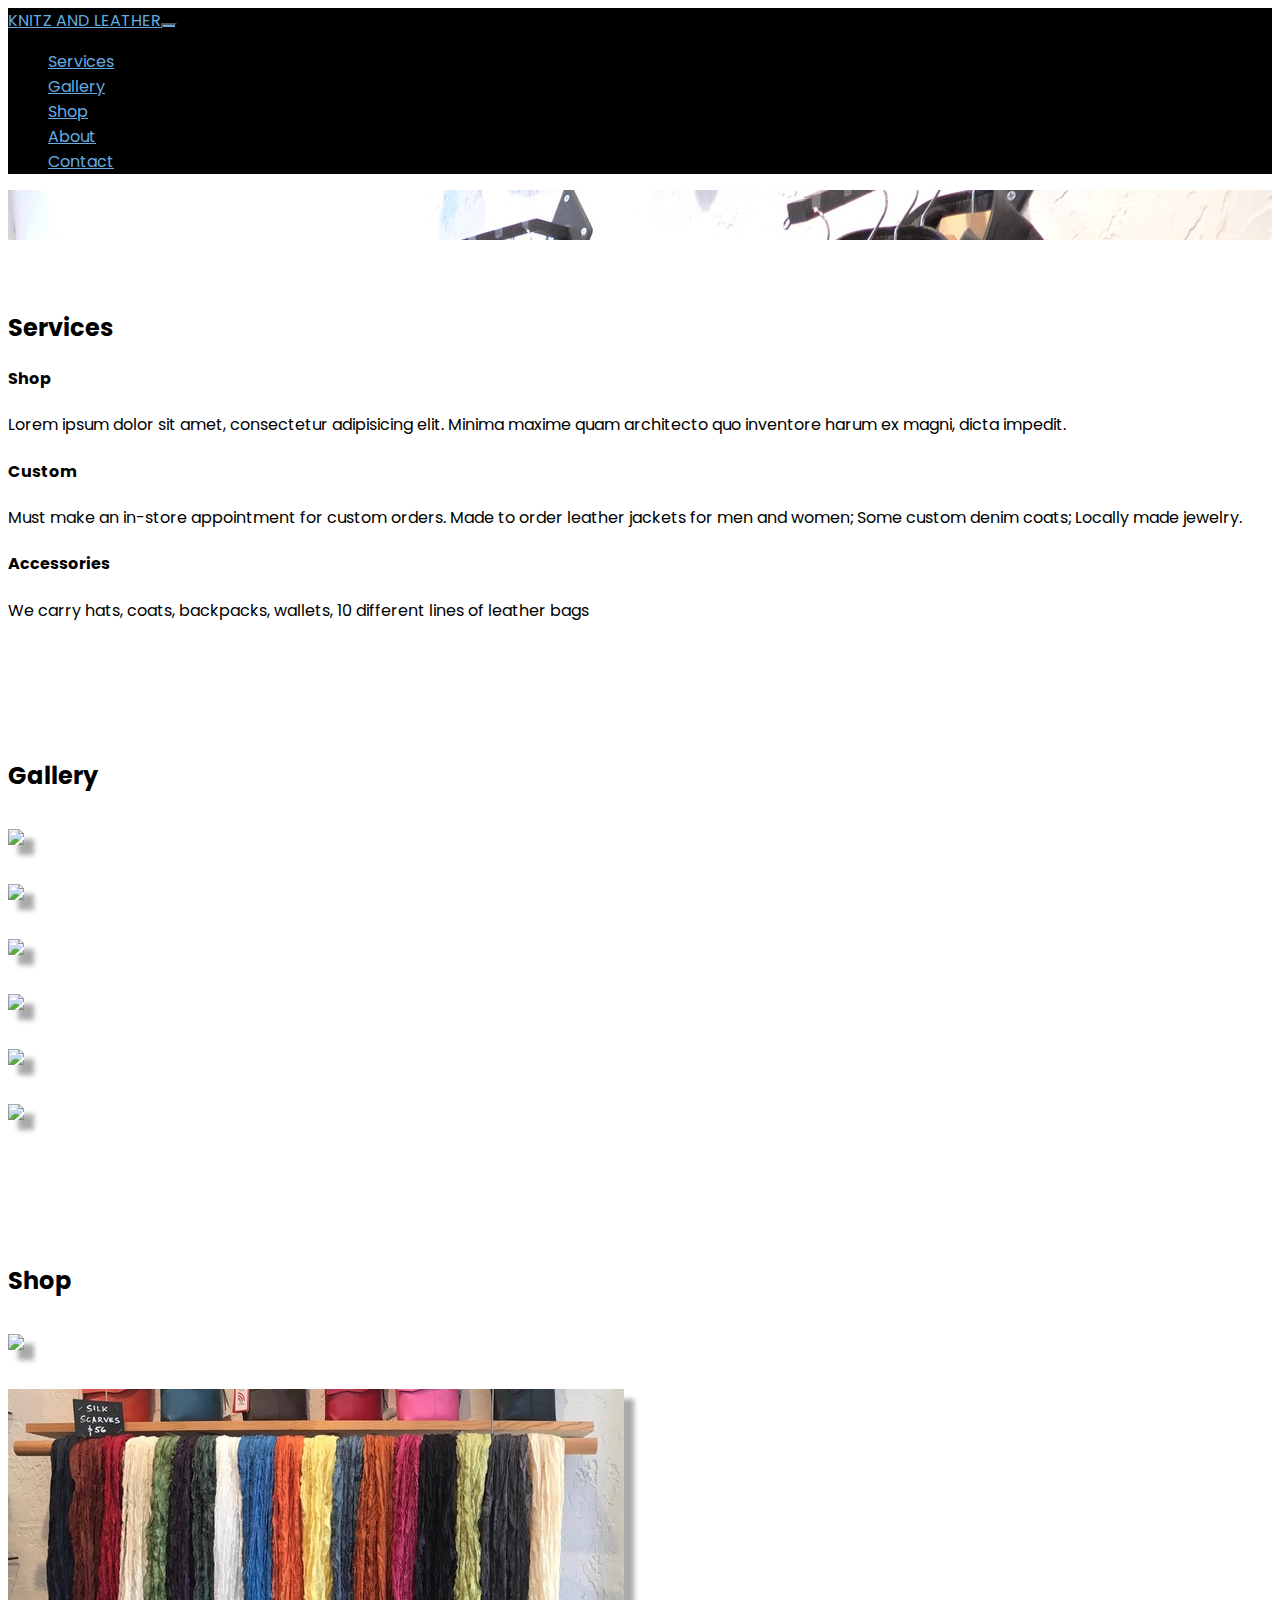
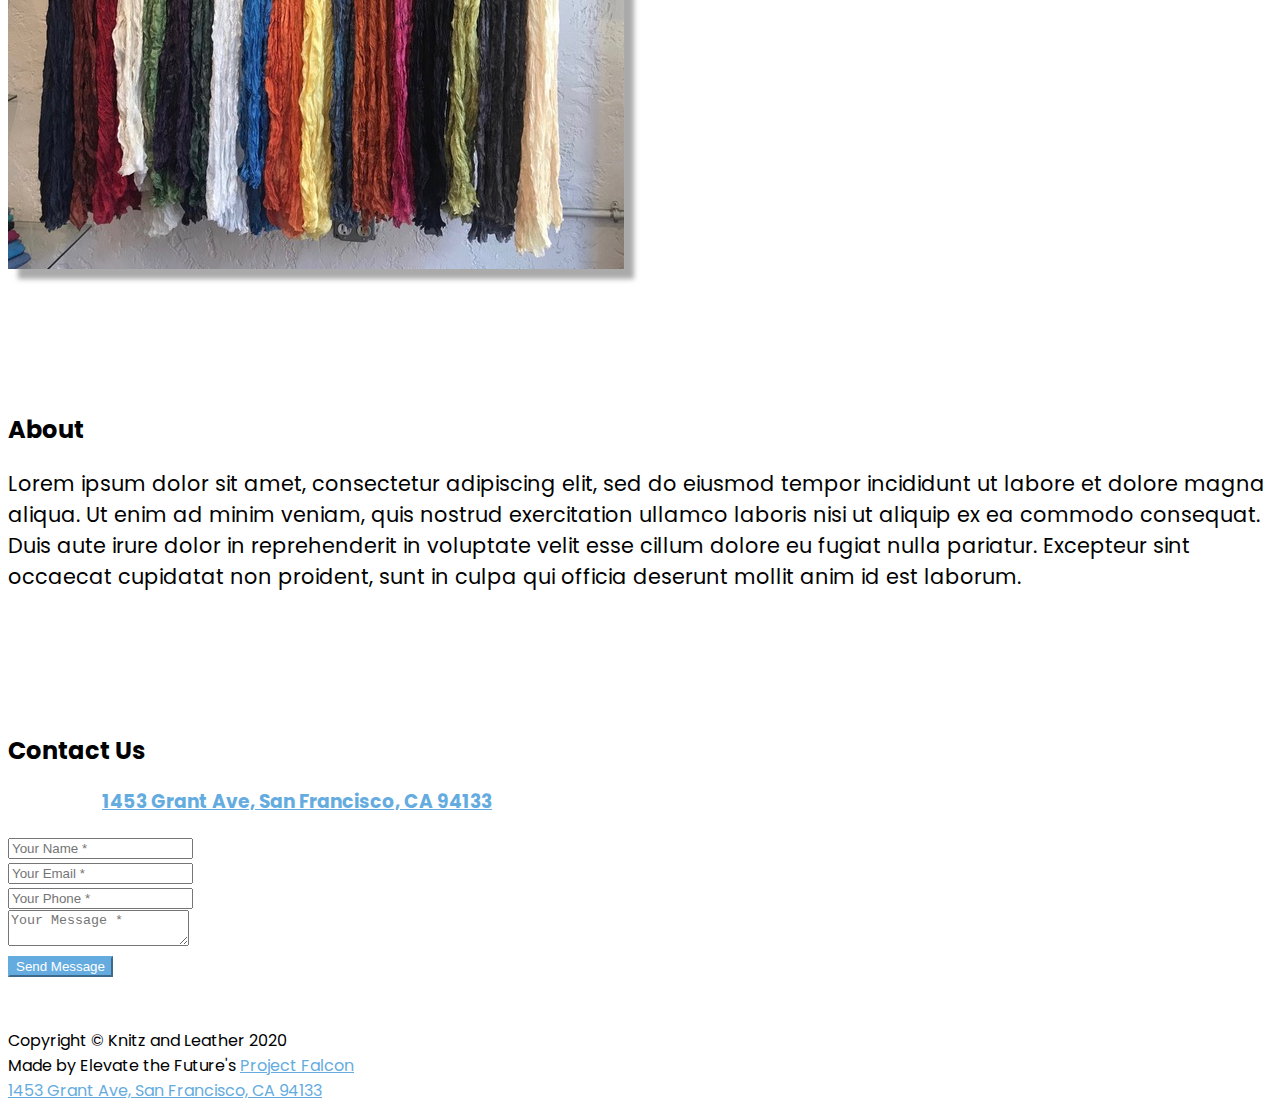
==== commit 5a3d0db7: "move gallery section above shop" ====
--- a/docs/index.html
+++ b/docs/index.html
@@ -28,8 +28,8 @@
                 <div class="collapse navbar-collapse" id="navbarResponsive">
                     <ul class="nav navbar-nav ml-auto text-uppercase">
                         <li class="nav-item" role="presentation"><a class="nav-link js-scroll-trigger" href="#services">Services</a></li>
+                        <li class="nav-item" role="presentation"><a class="nav-link js-scroll-trigger" href="#gallery">Gallery</a></li>
                         <li class="nav-item" role="presentation"><a class="nav-link js-scroll-trigger" href="#shop">Shop</a></li>
-                        <li class="nav-item" role="presentation"><a class="nav-link js-scroll-trigger" href="#gallery">Gallery</a></li>
                         <li class="nav-item" role="presentation"><a class="nav-link js-scroll-trigger" href="#about">About</a></li>
                         <li class="nav-item" role="presentation"><a class="nav-link js-scroll-trigger" href="#contact">Contact</a></li>
                     </ul>
@@ -62,6 +62,35 @@
                     <div class="col-md-4"><span class="fa-stack fa-4x"><i class="fa fa-circle fa-stack-2x text-primary"></i><i class="fa fa-tags fa-stack-1x fa-inverse"></i></span>
                         <h4 class="section-heading">Accessories</h4>
                         <p class="text-muted">We carry hats, coats, backpacks, wallets, 10 different lines of leather bags</p>
+                    </div>
+                </div>
+            </div>
+        </section>
+        <section id="gallery" class="bg-light">
+            <div class="container">
+                <div class="row">
+                    <div class="col-lg-12 text-center">
+                        <h2 class="text-uppercase section-heading">Gallery</h2>
+                    </div>
+                </div>
+                <div class="row">
+                    <div class="col-sm-6 col-md-4 portfolio-item">
+                        <img class="img-fluid img-fluid-2" src="assets/img/portfolio/013298.jpg">
+                    </div>
+                    <div class="col-sm-6 col-md-4 portfolio-item">
+                        <img class="img-fluid img-fluid-2" src="assets/img/portfolio/012936.jpg">
+                    </div>
+                    <div class="col-sm-6 col-md-4 portfolio-item">
+                        <img class="img-fluid img-fluid-2" src="assets/img/portfolio/102395.jpg">
+                    </div>
+                    <div class="col-sm-6 col-md-4 portfolio-item">
+                        <img class="img-fluid img-fluid-2" src="assets/img/portfolio/1023986.jpg">
+                    </div>
+                    <div class="col-sm-6 col-md-4 portfolio-item">
+                        <img class="img-fluid img-fluid-2" src="assets/img/portfolio/1029836.jpg">
+                    </div>
+                    <div class="col-sm-6 col-md-4 portfolio-item">
+                        <img class="img-fluid img-fluid-2" src="assets/img/portfolio/1029387.jpg">
                     </div>
                 </div>
             </div>
@@ -105,35 +134,6 @@
                             data-item-custom1-options="White|Black|Red|Green|Blue|Pink|Purple|Orange|Yellow">
                             Buy Now
                         </button>
-                    </div>
-                </div>
-            </div>
-        </section>
-        <section id="gallery" class="bg-light">
-            <div class="container">
-                <div class="row">
-                    <div class="col-lg-12 text-center">
-                        <h2 class="text-uppercase section-heading">Gallery</h2>
-                    </div>
-                </div>
-                <div class="row">
-                    <div class="col-sm-6 col-md-4 portfolio-item">
-                        <img class="img-fluid img-fluid-2" src="assets/img/portfolio/013298.jpg">
-                    </div>
-                    <div class="col-sm-6 col-md-4 portfolio-item">
-                        <img class="img-fluid img-fluid-2" src="assets/img/portfolio/012936.jpg">
-                    </div>
-                    <div class="col-sm-6 col-md-4 portfolio-item">
-                        <img class="img-fluid img-fluid-2" src="assets/img/portfolio/102395.jpg">
-                    </div>
-                    <div class="col-sm-6 col-md-4 portfolio-item">
-                        <img class="img-fluid img-fluid-2" src="assets/img/portfolio/1023986.jpg">
-                    </div>
-                    <div class="col-sm-6 col-md-4 portfolio-item">
-                        <img class="img-fluid img-fluid-2" src="assets/img/portfolio/1029836.jpg">
-                    </div>
-                    <div class="col-sm-6 col-md-4 portfolio-item">
-                        <img class="img-fluid img-fluid-2" src="assets/img/portfolio/1029387.jpg">
                     </div>
                 </div>
             </div>
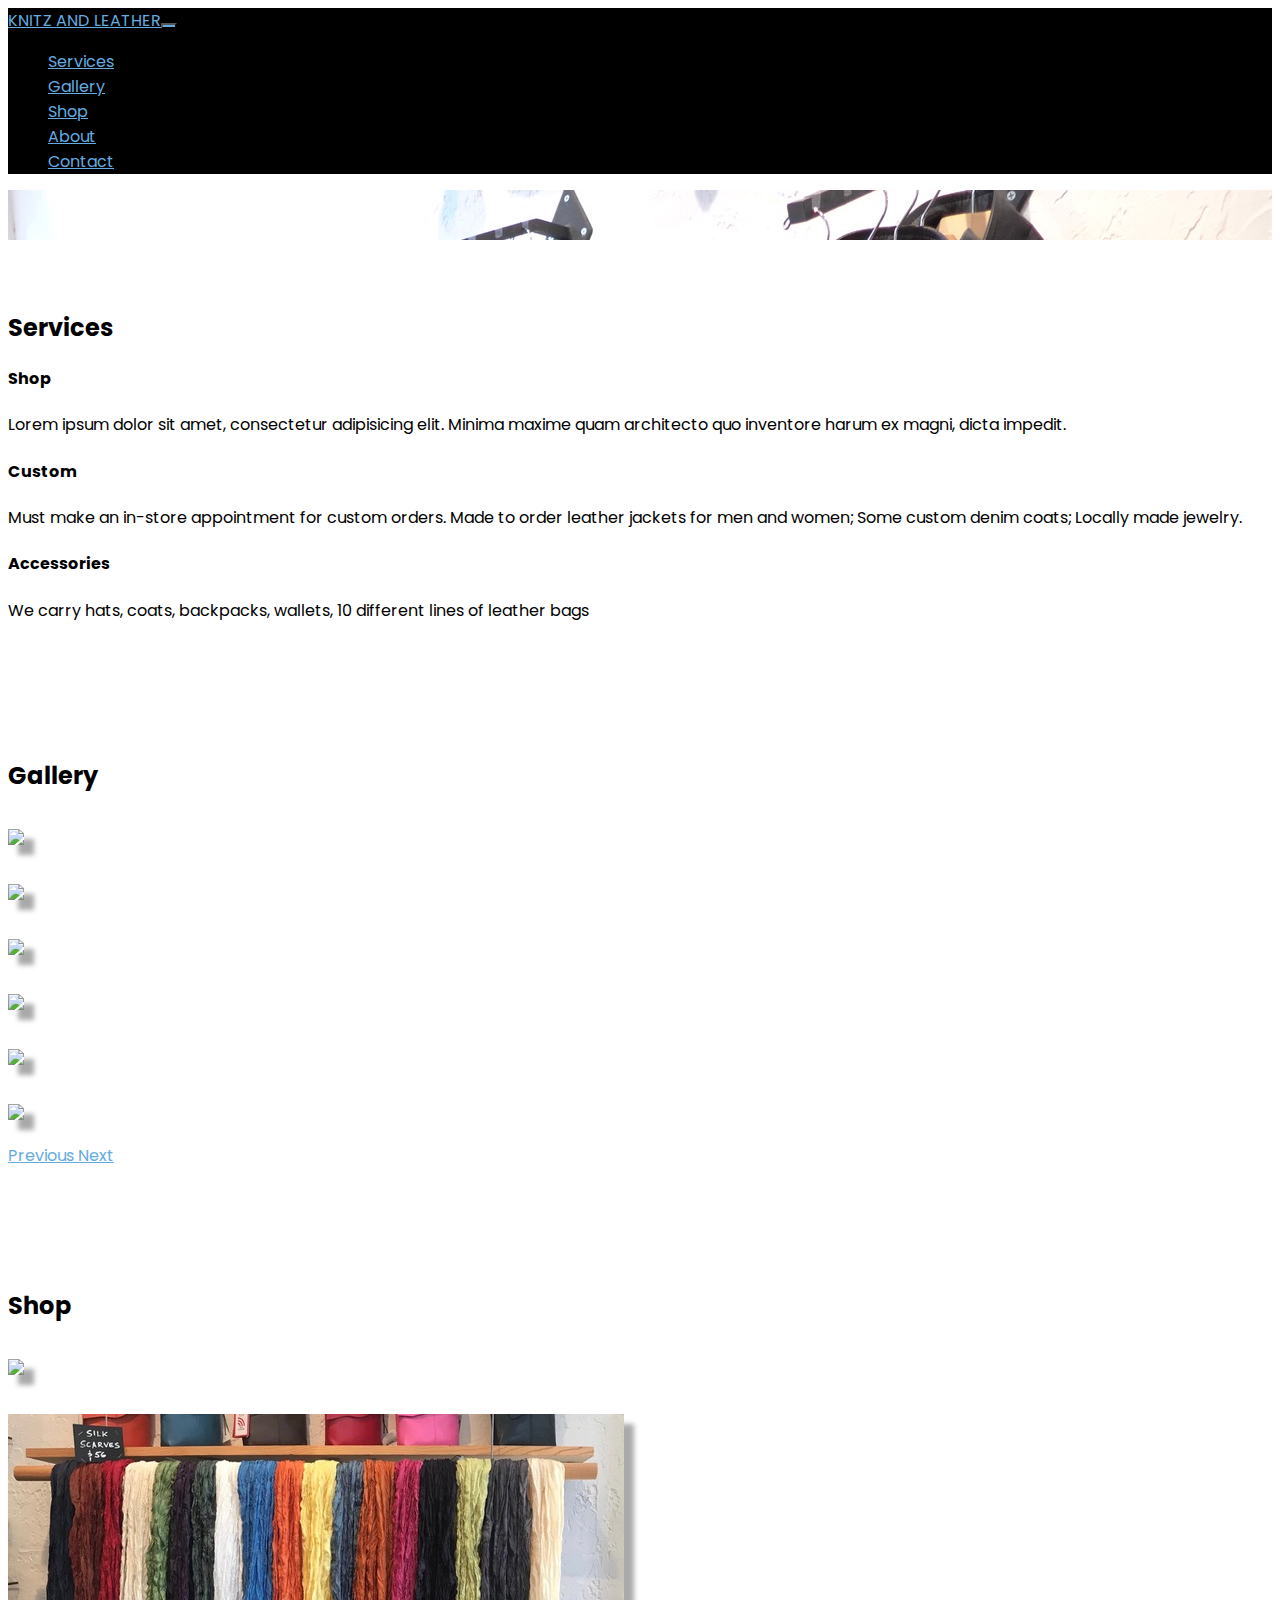
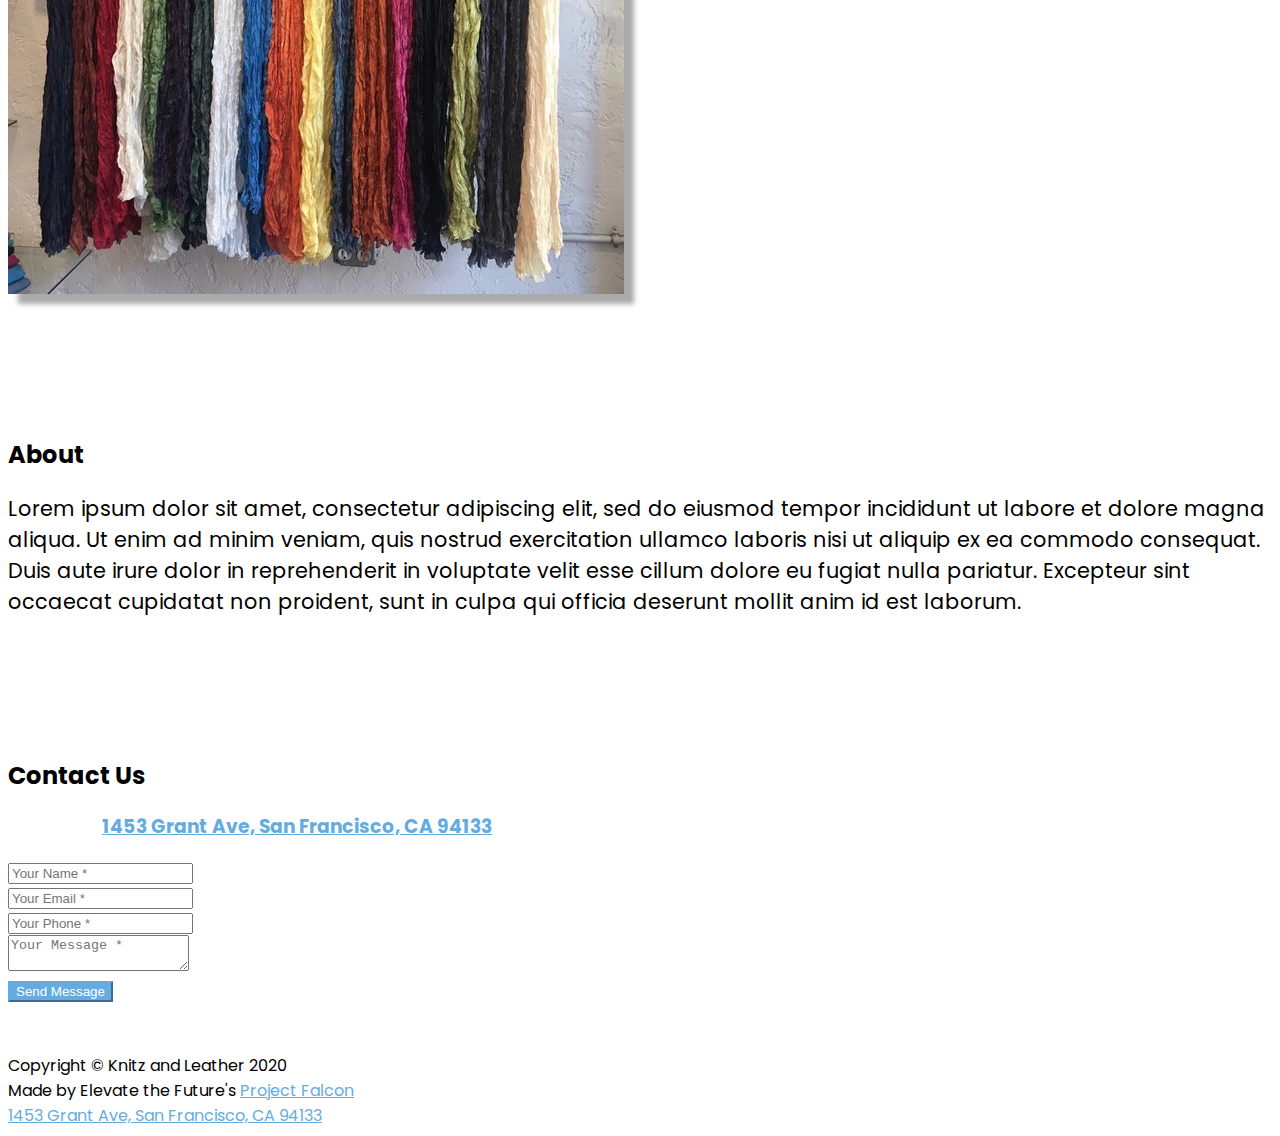
==== commit 6cb85a8f: "remove old gallery and add new gallery" ====
--- a/docs/index.html
+++ b/docs/index.html
@@ -68,30 +68,40 @@
         </section>
         <section id="gallery" class="bg-light">
             <div class="container">
-                <div class="row">
-                    <div class="col-lg-12 text-center">
-                        <h2 class="text-uppercase section-heading">Gallery</h2>
-                    </div>
-                </div>
-                <div class="row">
-                    <div class="col-sm-6 col-md-4 portfolio-item">
+                <div class="col-lg-12 text-center">
+                    <h2 class="text-uppercase section-heading">Gallery</h2>
+                </div>
+                <div class="text-center">
+                <div id="carouselExampleControls" class="carousel slide" data-ride="carousel">
+                  <div class="carousel-inner">
+                    <div class="carousel-item active">
                         <img class="img-fluid img-fluid-2" src="assets/img/portfolio/013298.jpg">
                     </div>
-                    <div class="col-sm-6 col-md-4 portfolio-item">
+                    <div class="carousel-item">
                         <img class="img-fluid img-fluid-2" src="assets/img/portfolio/012936.jpg">
                     </div>
-                    <div class="col-sm-6 col-md-4 portfolio-item">
+                    <div class="carousel-item">
                         <img class="img-fluid img-fluid-2" src="assets/img/portfolio/102395.jpg">
                     </div>
-                    <div class="col-sm-6 col-md-4 portfolio-item">
+                    <div class="carousel-item">
                         <img class="img-fluid img-fluid-2" src="assets/img/portfolio/1023986.jpg">
                     </div>
-                    <div class="col-sm-6 col-md-4 portfolio-item">
+                    <div class="carousel-item">
                         <img class="img-fluid img-fluid-2" src="assets/img/portfolio/1029836.jpg">
                     </div>
-                    <div class="col-sm-6 col-md-4 portfolio-item">
-                        <img class="img-fluid img-fluid-2" src="assets/img/portfolio/1029387.jpg">
-                    </div>
+                    <div class="carousel-item">
+                        <img class="img-fluid img-fluid-2" src="assets/img/portfolio/091236.jpg">
+                    </div>
+                  </div>
+                  <a class="carousel-control-prev" href="#carouselExampleControls" role="button" data-slide="prev">
+                      <!-- <span class="carousel-control-prev-icon" aria-hidden="true"></span> -->
+                    <span class="sr-only">Previous</span>
+                  </a>
+                  <a class="carousel-control-next" href="#carouselExampleControls" role="button" data-slide="next">
+                      <!-- <span class="carousel-control-next-icon" aria-hidden="true"></span> -->
+                    <span class="sr-only">Next</span>
+                  </a>
+                </div>
                 </div>
             </div>
         </section>
